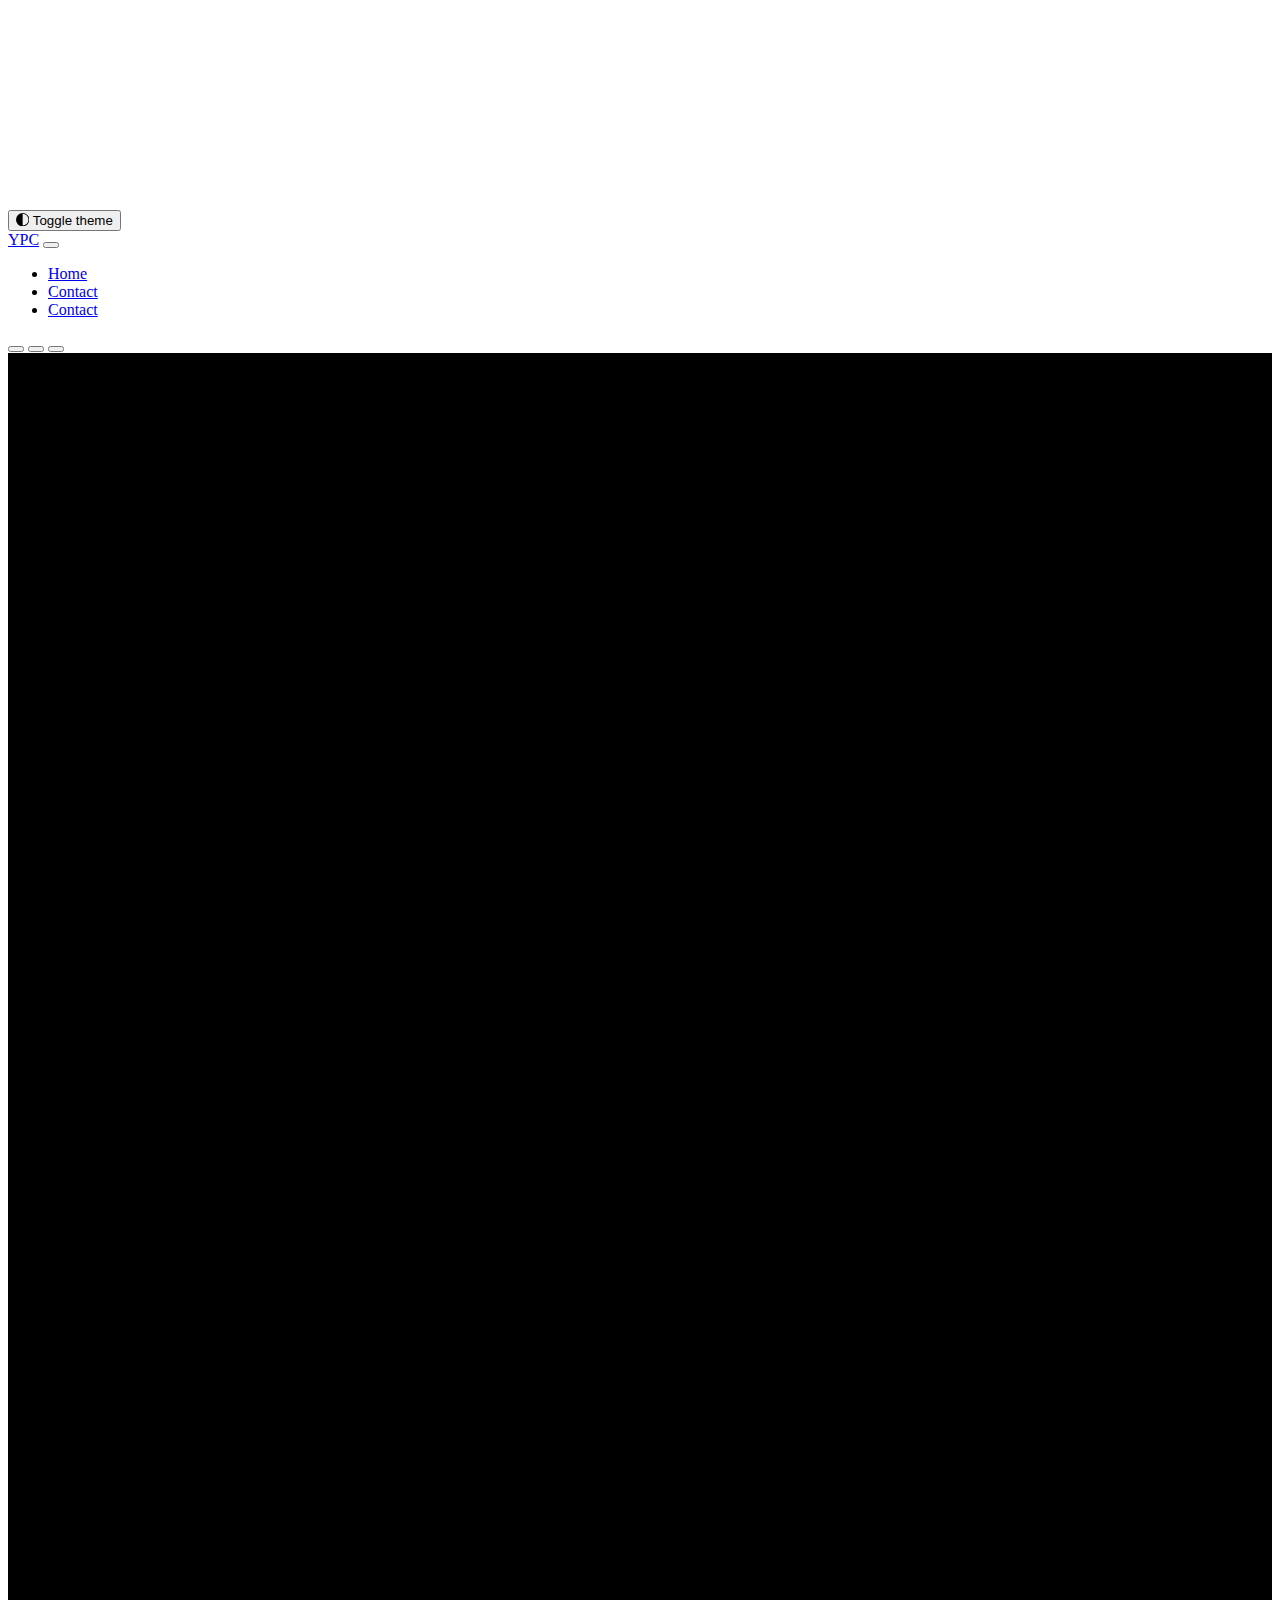
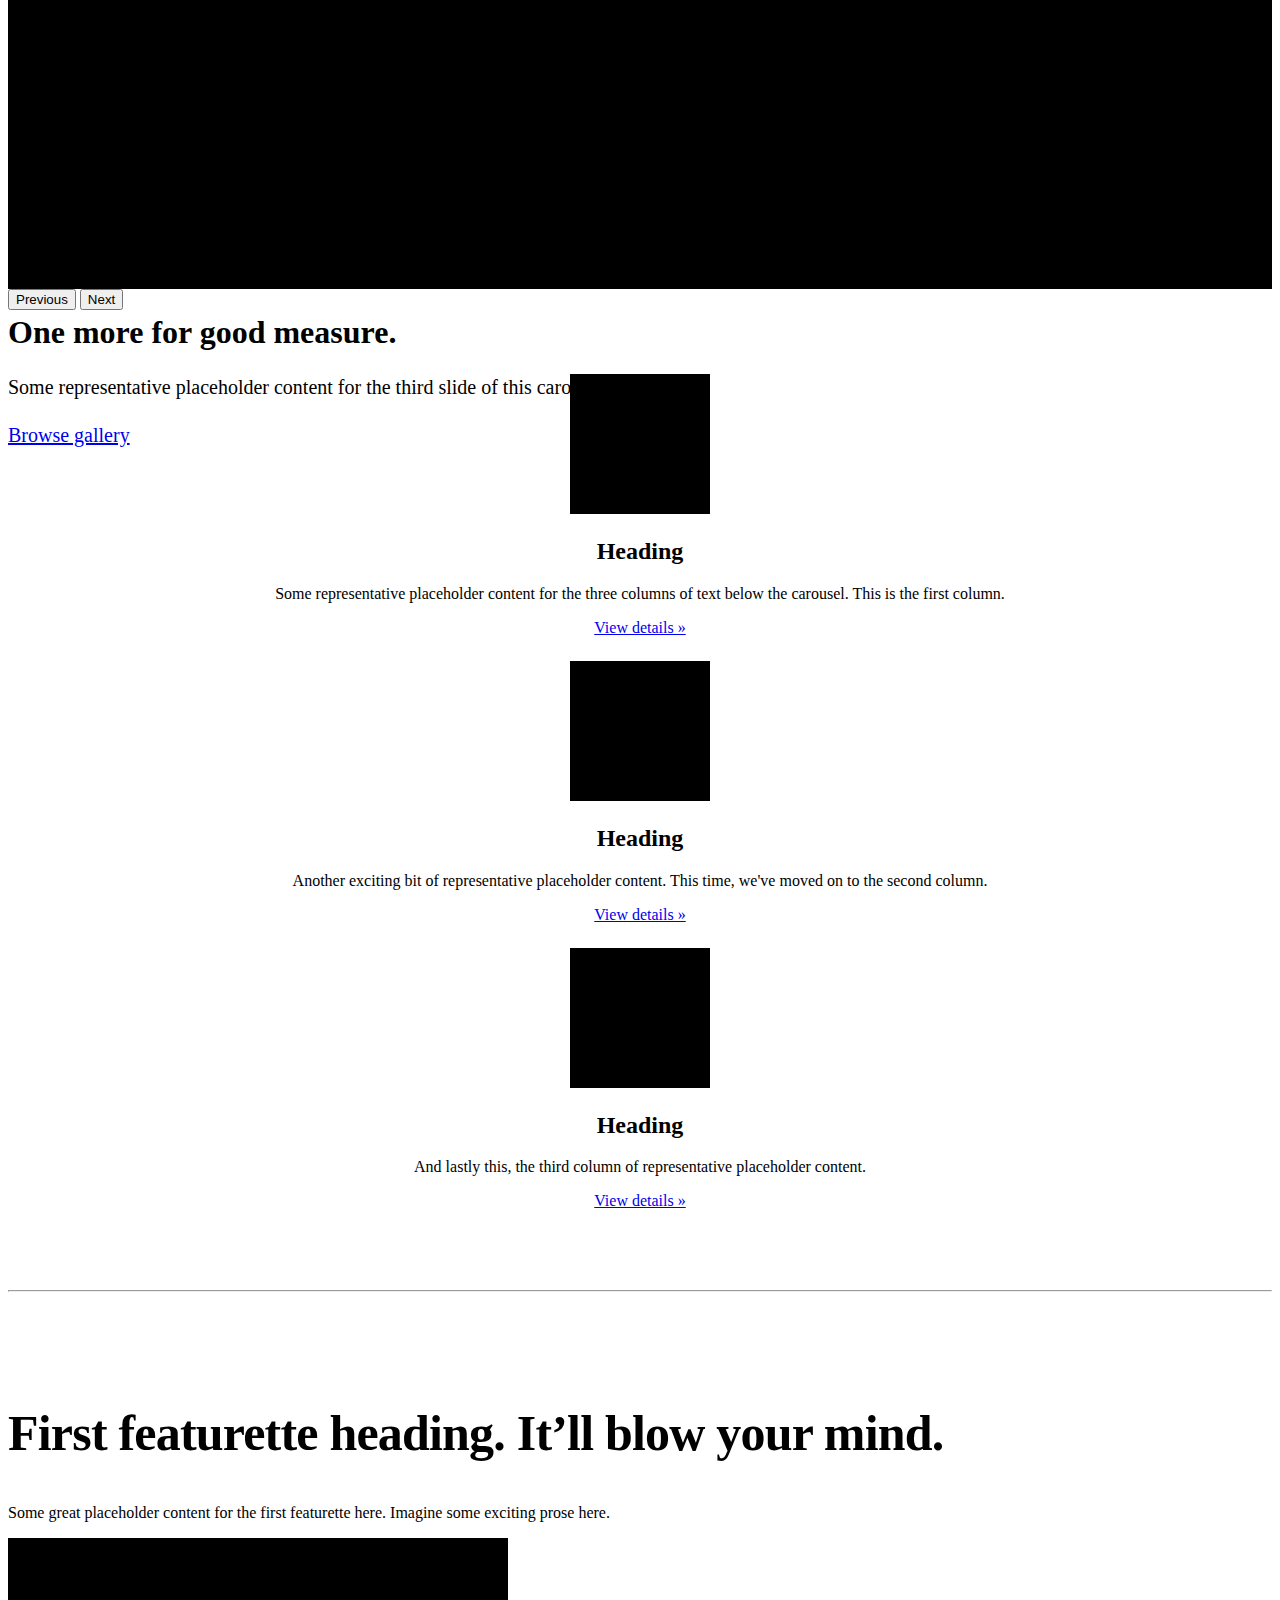
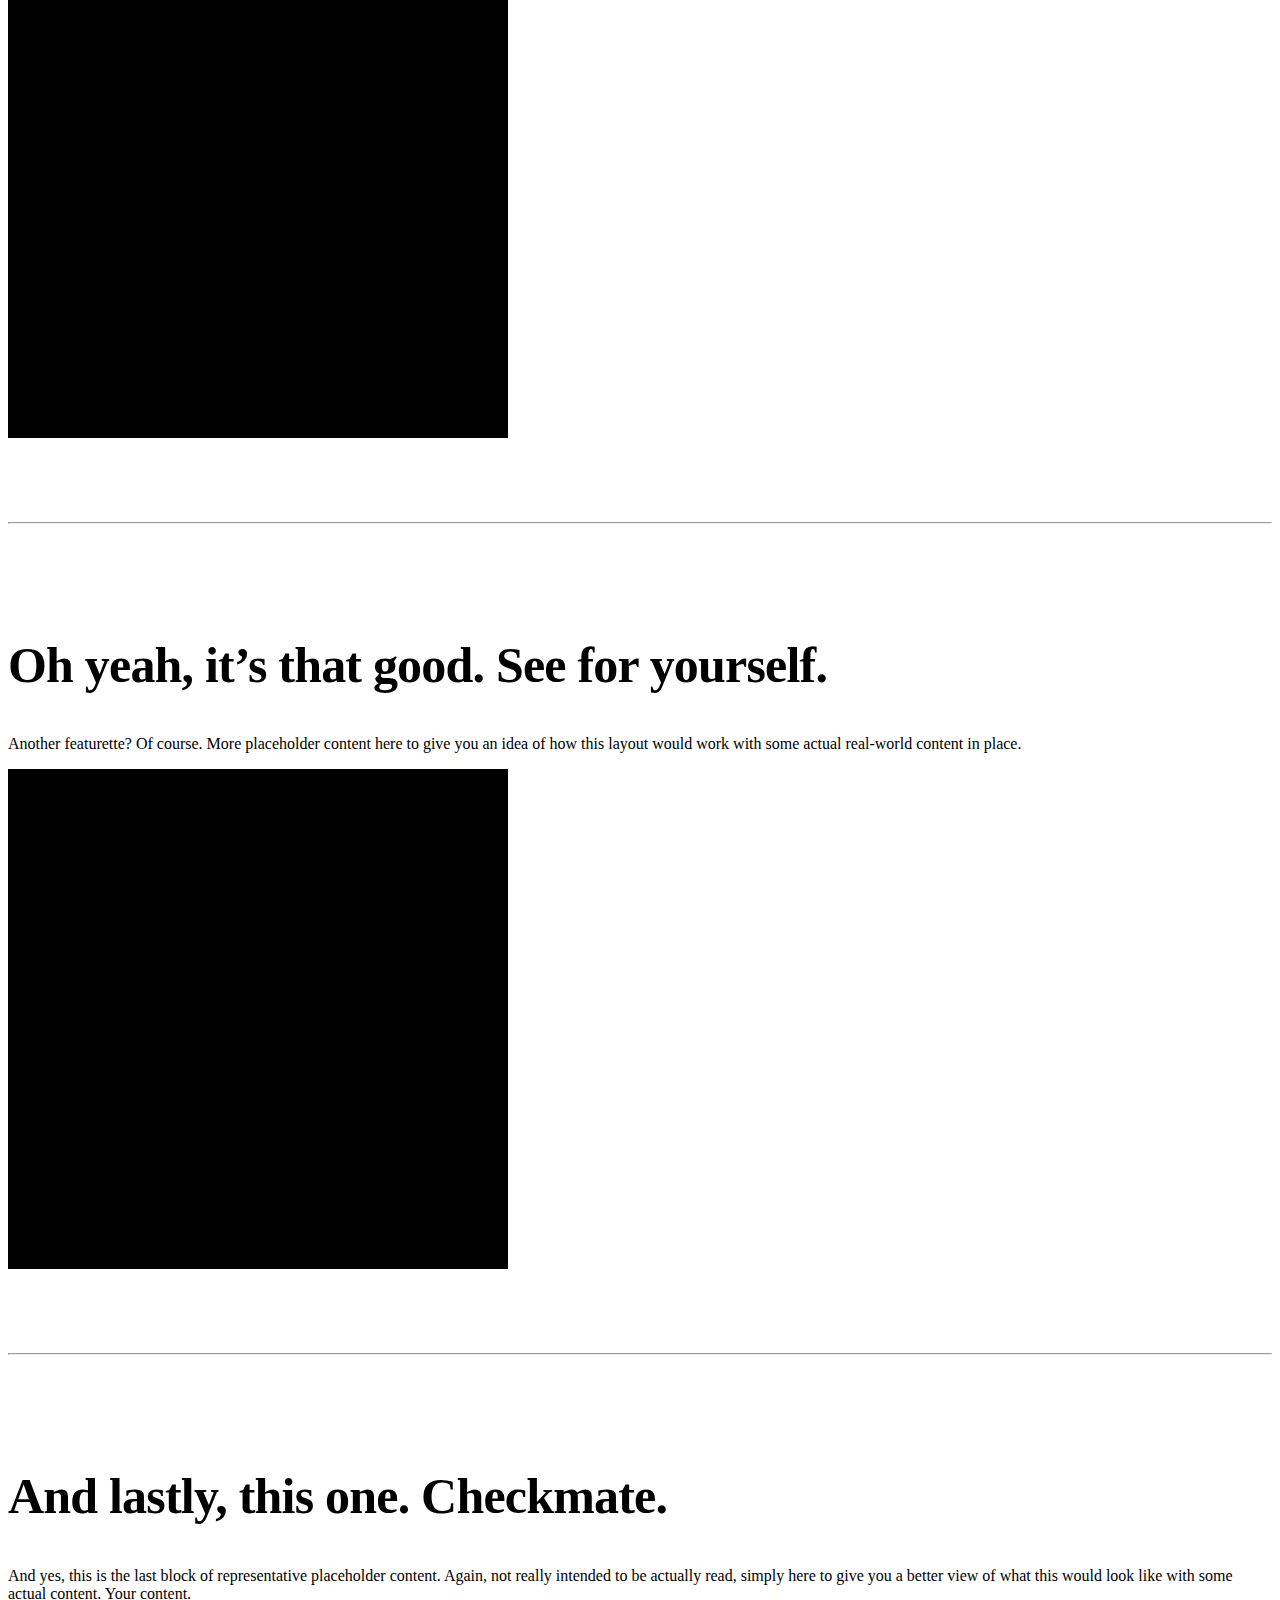
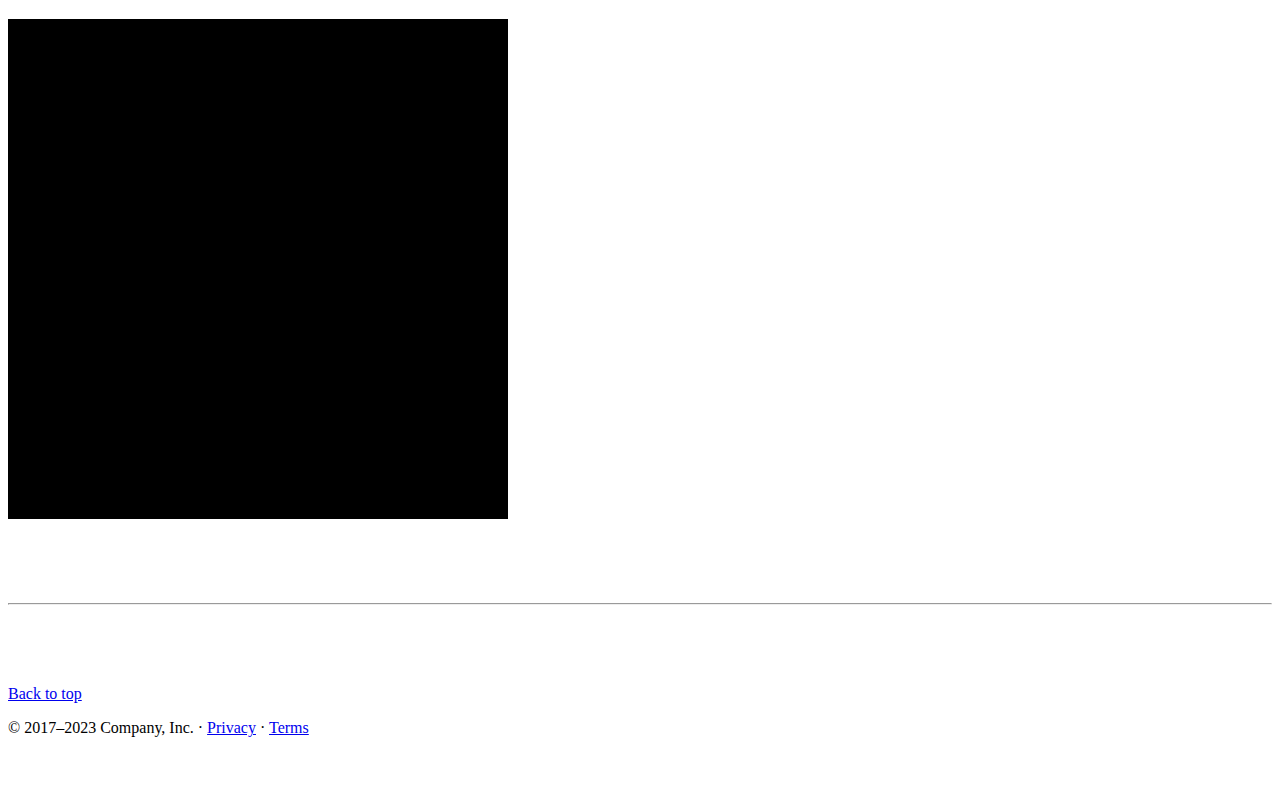
==== index.htm @ e1155043 "Added files" ====
<!doctype html>
<html lang="en" data-bs-theme="auto">
  <head><script src="../assets/js/color-modes.js"></script>

    <link href="https://cdn.jsdelivr.net/npm/bootstrap@5.3.2/dist/css/bootstrap.min.css" rel="stylesheet" integrity="sha384-T3c6CoIi6uLrA9TneNEoa7RxnatzjcDSCmG1MXxSR1GAsXEV/Dwwykc2MPK8M2HN" crossorigin="anonymous">
    <link rel="stylesheet" href="style.css">
    <meta charset="utf-8">
    <meta name="viewport" content="width=device-width, initial-scale=1">
    <meta name="description" content="">
    <meta name="author" content="Mark Otto, Jacob Thornton, and Bootstrap contributors">
    <meta name="generator" content="Hugo 0.118.2">
    <title>Carousel Template · Bootstrap v5.3</title>

    <style>
      .bd-placeholder-img {
        font-size: 1.125rem;
        text-anchor: middle;
        -webkit-user-select: none;
        -moz-user-select: none;
        user-select: none;
      }

      @media (min-width: 768px) {
        .bd-placeholder-img-lg {
          font-size: 3.5rem;
        }
      }

      .b-example-divider {
        width: 100%;
        height: 3rem;
        background-color: rgba(0, 0, 0, .1);
        border: solid rgba(0, 0, 0, .15);
        border-width: 1px 0;
        box-shadow: inset 0 .5em 1.5em rgba(0, 0, 0, .1), inset 0 .125em .5em rgba(0, 0, 0, .15);
      }

      .b-example-vr {
        flex-shrink: 0;
        width: 1.5rem;
        height: 100vh;
      }

      .bi {
        vertical-align: -.125em;
        fill: currentColor;
      }

      .nav-scroller {
        position: relative;
        z-index: 2;
        height: 2.75rem;
        overflow-y: hidden;
      }

      .nav-scroller .nav {
        display: flex;
        flex-wrap: nowrap;
        padding-bottom: 1rem;
        margin-top: -1px;
        overflow-x: auto;
        text-align: center;
        white-space: nowrap;
        -webkit-overflow-scrolling: touch;
      }

      .btn-bd-primary {
        --bd-violet-bg: #712cf9;
        --bd-violet-rgb: 112.520718, 44.062154, 249.437846;

        --bs-btn-font-weight: 600;
        --bs-btn-color: var(--bs-white);
        --bs-btn-bg: var(--bd-violet-bg);
        --bs-btn-border-color: var(--bd-violet-bg);
        --bs-btn-hover-color: var(--bs-white);
        --bs-btn-hover-bg: #6528e0;
        --bs-btn-hover-border-color: #6528e0;
        --bs-btn-focus-shadow-rgb: var(--bd-violet-rgb);
        --bs-btn-active-color: var(--bs-btn-hover-color);
        --bs-btn-active-bg: #5a23c8;
        --bs-btn-active-border-color: #5a23c8;
      }

      .bd-mode-toggle {
        z-index: 1500;
      }

      .bd-mode-toggle .dropdown-menu .active .bi {
        display: block !important;
      }
    </style>

    
    <!-- Custom styles for this template -->
    <link href="carousel.css" rel="stylesheet">
  </head>
  <body>
    <svg xmlns="http://www.w3.org/2000/svg" class="d-none">
      <symbol id="check2" viewBox="0 0 16 16">
        <path d="M13.854 3.646a.5.5 0 0 1 0 .708l-7 7a.5.5 0 0 1-.708 0l-3.5-3.5a.5.5 0 1 1 .708-.708L6.5 10.293l6.646-6.647a.5.5 0 0 1 .708 0z"/>
      </symbol>
      <symbol id="circle-half" viewBox="0 0 16 16">
        <path d="M8 15A7 7 0 1 0 8 1v14zm0 1A8 8 0 1 1 8 0a8 8 0 0 1 0 16z"/>
      </symbol>
      <symbol id="moon-stars-fill" viewBox="0 0 16 16">
        <path d="M6 .278a.768.768 0 0 1 .08.858 7.208 7.208 0 0 0-.878 3.46c0 4.021 3.278 7.277 7.318 7.277.527 0 1.04-.055 1.533-.16a.787.787 0 0 1 .81.316.733.733 0 0 1-.031.893A8.349 8.349 0 0 1 8.344 16C3.734 16 0 12.286 0 7.71 0 4.266 2.114 1.312 5.124.06A.752.752 0 0 1 6 .278z"/>
        <path d="M10.794 3.148a.217.217 0 0 1 .412 0l.387 1.162c.173.518.579.924 1.097 1.097l1.162.387a.217.217 0 0 1 0 .412l-1.162.387a1.734 1.734 0 0 0-1.097 1.097l-.387 1.162a.217.217 0 0 1-.412 0l-.387-1.162A1.734 1.734 0 0 0 9.31 6.593l-1.162-.387a.217.217 0 0 1 0-.412l1.162-.387a1.734 1.734 0 0 0 1.097-1.097l.387-1.162zM13.863.099a.145.145 0 0 1 .274 0l.258.774c.115.346.386.617.732.732l.774.258a.145.145 0 0 1 0 .274l-.774.258a1.156 1.156 0 0 0-.732.732l-.258.774a.145.145 0 0 1-.274 0l-.258-.774a1.156 1.156 0 0 0-.732-.732l-.774-.258a.145.145 0 0 1 0-.274l.774-.258c.346-.115.617-.386.732-.732L13.863.1z"/>
      </symbol>
      <symbol id="sun-fill" viewBox="0 0 16 16">
        <path d="M8 12a4 4 0 1 0 0-8 4 4 0 0 0 0 8zM8 0a.5.5 0 0 1 .5.5v2a.5.5 0 0 1-1 0v-2A.5.5 0 0 1 8 0zm0 13a.5.5 0 0 1 .5.5v2a.5.5 0 0 1-1 0v-2A.5.5 0 0 1 8 13zm8-5a.5.5 0 0 1-.5.5h-2a.5.5 0 0 1 0-1h2a.5.5 0 0 1 .5.5zM3 8a.5.5 0 0 1-.5.5h-2a.5.5 0 0 1 0-1h2A.5.5 0 0 1 3 8zm10.657-5.657a.5.5 0 0 1 0 .707l-1.414 1.415a.5.5 0 1 1-.707-.708l1.414-1.414a.5.5 0 0 1 .707 0zm-9.193 9.193a.5.5 0 0 1 0 .707L3.05 13.657a.5.5 0 0 1-.707-.707l1.414-1.414a.5.5 0 0 1 .707 0zm9.193 2.121a.5.5 0 0 1-.707 0l-1.414-1.414a.5.5 0 0 1 .707-.707l1.414 1.414a.5.5 0 0 1 0 .707zM4.464 4.465a.5.5 0 0 1-.707 0L2.343 3.05a.5.5 0 1 1 .707-.707l1.414 1.414a.5.5 0 0 1 0 .708z"/>
      </symbol>
    </svg>

    <div class="dropdown position-fixed bottom-0 end-0 mb-3 me-3 bd-mode-toggle">
      <button class="btn btn-bd-primary py-2 dropdown-toggle d-flex align-items-center"
              id="bd-theme"
              type="button"
              aria-expanded="false"
              data-bs-toggle="dropdown"
              aria-label="Toggle theme (auto)">
        <svg class="bi my-1 theme-icon-active" width="1em" height="1em"><use href="#circle-half"></use></svg>
        <span class="visually-hidden" id="bd-theme-text">Toggle theme</span>
      </button>
    </div>
    
<header data-bs-theme="dark">
  <nav class="navbar navbar-expand-md navbar-dark fixed-top bg-dark">
    <div class="container-fluid">
      <a class="navbar-brand" href="#">YPC</a>
      <button class="navbar-toggler" type="button" data-bs-toggle="collapse" data-bs-target="#navbarCollapse" aria-controls="navbarCollapse" aria-expanded="false" aria-label="Toggle navigation">
        <span class="navbar-toggler-icon"></span>
      </button>
      <div class="collapse navbar-collapse" id="navbarCollapse">
        <ul class="navbar-nav me-auto mb-2 mb-md-0">
          <li class="nav-item">
            <a class="nav-link" aria-current="page" href="index.htm">Home</a>
          </li>
          <li class="nav-item">
            <a class="nav-link" href="contact.htm">Contact</a>
          </li>
          <li class="nav-item">
            <a class="nav-link" aria-disabled="true" href="contact.htm">Contact</a>
          </li>
        </ul> 
      </div>
    </div>
  </nav>
</header>

<main>

  <div id="myCarousel" class="carousel slide mb-6" data-bs-ride="carousel">
    <div class="carousel-indicators">
      <button type="button" data-bs-target="#myCarousel" data-bs-slide-to="0" class="active" aria-current="true" aria-label="Slide 1"></button>
      <button type="button" data-bs-target="#myCarousel" data-bs-slide-to="1" aria-label="Slide 2"></button>
      <button type="button" data-bs-target="#myCarousel" data-bs-slide-to="2" aria-label="Slide 3"></button>
    </div>
    <div class="carousel-inner">
      <div class="carousel-item active">
        <svg class="bd-placeholder-img" width="100%" height="100%" xmlns="http://www.w3.org/2000/svg" aria-hidden="true" preserveAspectRatio="xMidYMid slice" focusable="false"><rect width="100%" height="100%" fill="var(--bs-secondary-color)"/></svg>
        <div class="container">
          <div class="carousel-caption text-start">
            <h1>Example headline.</h1>
            <p class="opacity-75">Some representative placeholder content for the first slide of the carousel.</p>
            <p><a class="btn btn-lg btn-primary" href="#">Sign up today</a></p>
          </div>
        </div>
      </div>
      <div class="carousel-item">
        <svg class="bd-placeholder-img" width="100%" height="100%" xmlns="http://www.w3.org/2000/svg" aria-hidden="true" preserveAspectRatio="xMidYMid slice" focusable="false"><rect width="100%" height="100%" fill="var(--bs-secondary-color)"/></svg>
        <div class="container">
          <div class="carousel-caption">
            <h1>Another example headline.</h1>
            <p>Some representative placeholder content for the second slide of the carousel.</p>
            <p><a class="btn btn-lg btn-primary" href="#">Learn more</a></p>
          </div>
        </div>
      </div>
      <div class="carousel-item">
        <svg class="bd-placeholder-img" width="100%" height="100%" xmlns="http://www.w3.org/2000/svg" aria-hidden="true" preserveAspectRatio="xMidYMid slice" focusable="false"><rect width="100%" height="100%" fill="var(--bs-secondary-color)"/></svg>
        <div class="container">
          <div class="carousel-caption text-end">
            <h1>One more for good measure.</h1>
            <p>Some representative placeholder content for the third slide of this carousel.</p>
            <p><a class="btn btn-lg btn-primary" href="#">Browse gallery</a></p>
          </div>
        </div>
      </div>
    </div>
    <button class="carousel-control-prev" type="button" data-bs-target="#myCarousel" data-bs-slide="prev">
      <span class="carousel-control-prev-icon" aria-hidden="true"></span>
      <span class="visually-hidden">Previous</span>
    </button>
    <button class="carousel-control-next" type="button" data-bs-target="#myCarousel" data-bs-slide="next">
      <span class="carousel-control-next-icon" aria-hidden="true"></span>
      <span class="visually-hidden">Next</span>
    </button>
  </div>


  <!-- Marketing messaging and featurettes
  ================================================== -->
  <!-- Wrap the rest of the page in another container to center all the content. -->

  <div class="container marketing">

    <!-- Three columns of text below the carousel -->
    <div class="row">
      <div class="col-lg-4">
        <svg class="bd-placeholder-img rounded-circle" width="140" height="140" xmlns="http://www.w3.org/2000/svg" role="img" aria-label="Placeholder" preserveAspectRatio="xMidYMid slice" focusable="false"><title>Placeholder</title><rect width="100%" height="100%" fill="var(--bs-secondary-color)"/></svg>
        <h2 class="fw-normal">Heading</h2>
        <p>Some representative placeholder content for the three columns of text below the carousel. This is the first column.</p>
        <p><a class="btn btn-secondary" href="#">View details &raquo;</a></p>
      </div><!-- /.col-lg-4 -->
      <div class="col-lg-4">
        <svg class="bd-placeholder-img rounded-circle" width="140" height="140" xmlns="http://www.w3.org/2000/svg" role="img" aria-label="Placeholder" preserveAspectRatio="xMidYMid slice" focusable="false"><title>Placeholder</title><rect width="100%" height="100%" fill="var(--bs-secondary-color)"/></svg>
        <h2 class="fw-normal">Heading</h2>
        <p>Another exciting bit of representative placeholder content. This time, we've moved on to the second column.</p>
        <p><a class="btn btn-secondary" href="#">View details &raquo;</a></p>
      </div><!-- /.col-lg-4 -->
      <div class="col-lg-4">
        <svg class="bd-placeholder-img rounded-circle" width="140" height="140" xmlns="http://www.w3.org/2000/svg" role="img" aria-label="Placeholder" preserveAspectRatio="xMidYMid slice" focusable="false"><title>Placeholder</title><rect width="100%" height="100%" fill="var(--bs-secondary-color)"/></svg>
        <h2 class="fw-normal">Heading</h2>
        <p>And lastly this, the third column of representative placeholder content.</p>
        <p><a class="btn btn-secondary" href="#">View details &raquo;</a></p>
      </div><!-- /.col-lg-4 -->
    </div><!-- /.row -->


    <!-- START THE FEATURETTES -->

    <hr class="featurette-divider">

    <div class="row featurette">
      <div class="col-md-7">
        <h2 class="featurette-heading fw-normal lh-1">First featurette heading. <span class="text-body-secondary">It’ll blow your mind.</span></h2>
        <p class="lead">Some great placeholder content for the first featurette here. Imagine some exciting prose here.</p>
      </div>
      <div class="col-md-5">
        <svg class="bd-placeholder-img bd-placeholder-img-lg featurette-image img-fluid mx-auto" width="500" height="500" xmlns="http://www.w3.org/2000/svg" role="img" aria-label="Placeholder: 500x500" preserveAspectRatio="xMidYMid slice" focusable="false"><title>Placeholder</title><rect width="100%" height="100%" fill="var(--bs-secondary-bg)"/><text x="50%" y="50%" fill="var(--bs-secondary-color)" dy=".3em">500x500</text></svg>
      </div>
    </div>

    <hr class="featurette-divider">

    <div class="row featurette">
      <div class="col-md-7 order-md-2">
        <h2 class="featurette-heading fw-normal lh-1">Oh yeah, it’s that good. <span class="text-body-secondary">See for yourself.</span></h2>
        <p class="lead">Another featurette? Of course. More placeholder content here to give you an idea of how this layout would work with some actual real-world content in place.</p>
      </div>
      <div class="col-md-5 order-md-1">
        <svg class="bd-placeholder-img bd-placeholder-img-lg featurette-image img-fluid mx-auto" width="500" height="500" xmlns="http://www.w3.org/2000/svg" role="img" aria-label="Placeholder: 500x500" preserveAspectRatio="xMidYMid slice" focusable="false"><title>Placeholder</title><rect width="100%" height="100%" fill="var(--bs-secondary-bg)"/><text x="50%" y="50%" fill="var(--bs-secondary-color)" dy=".3em">500x500</text></svg>
      </div>
    </div>

    <hr class="featurette-divider">

    <div class="row featurette">
      <div class="col-md-7">
        <h2 class="featurette-heading fw-normal lh-1">And lastly, this one. <span class="text-body-secondary">Checkmate.</span></h2>
        <p class="lead">And yes, this is the last block of representative placeholder content. Again, not really intended to be actually read, simply here to give you a better view of what this would look like with some actual content. Your content.</p>
      </div>
      <div class="col-md-5">
        <svg class="bd-placeholder-img bd-placeholder-img-lg featurette-image img-fluid mx-auto" width="500" height="500" xmlns="http://www.w3.org/2000/svg" role="img" aria-label="Placeholder: 500x500" preserveAspectRatio="xMidYMid slice" focusable="false"><title>Placeholder</title><rect width="100%" height="100%" fill="var(--bs-secondary-bg)"/><text x="50%" y="50%" fill="var(--bs-secondary-color)" dy=".3em">500x500</text></svg>
      </div>
    </div>

    <hr class="featurette-divider">

    <!-- /END THE FEATURETTES -->

  </div><!-- /.container -->


  <!-- FOOTER -->
  <footer class="container">
    <p class="float-end"><a href="#">Back to top</a></p>
    <p>&copy; 2017–2023 Company, Inc. &middot; <a href="#">Privacy</a> &middot; <a href="#">Terms</a></p>
  </footer>
</main>
<script src="https://ajax.googleapis.com/ajax/libs/jquery/3.7.1/jquery.min.js"></script>
<script src="https://cdn.jsdelivr.net/npm/bootstrap@5.3.2/dist/js/bootstrap.bundle.min.js" integrity="sha384-C6RzsynM9kWDrMNeT87bh95OGNyZPhcTNXj1NW7RuBCsyN/o0jlpcV8Qyq46cDfL" crossorigin="anonymous"></script>
</body>
</html>
---- style.css ----
.bd-placeholder-img {
   font-size: 1.125rem;
   text-anchor: middle;
   -webkit-user-select: none;
   -moz-user-select: none;
   user-select: none;
 }

 @media (min-width: 768px) {
   .bd-placeholder-img-lg {
     font-size: 3.5rem;
   }
 }

 .b-example-divider {
   width: 100%;
   height: 3rem;
   background-color: rgba(0, 0, 0, .1);
   border: solid rgba(0, 0, 0, .15);
   border-width: 1px 0;
   box-shadow: inset 0 .5em 1.5em rgba(0, 0, 0, .1), inset 0 .125em .5em rgba(0, 0, 0, .15);
 }

 .b-example-vr {
   flex-shrink: 0;
   width: 1.5rem;
   height: 100vh;
 }

 .bi {
   vertical-align: -.125em;
   fill: currentColor;
 }

 .nav-scroller {
   position: relative;
   z-index: 2;
   height: 2.75rem;
   overflow-y: hidden;
 }

 .nav-scroller .nav {
   display: flex;
   flex-wrap: nowrap;
   padding-bottom: 1rem;
   margin-top: -1px;
   overflow-x: auto;
   text-align: center;
   white-space: nowrap;
   -webkit-overflow-scrolling: touch;
 }

 .btn-bd-primary {
   --bd-violet-bg: #712cf9;
   --bd-violet-rgb: 112.520718, 44.062154, 249.437846;

   --bs-btn-font-weight: 600;
   --bs-btn-color: var(--bs-white);
   --bs-btn-bg: var(--bd-violet-bg);
   --bs-btn-border-color: var(--bd-violet-bg);
   --bs-btn-hover-color: var(--bs-white);
   --bs-btn-hover-bg: #6528e0;
   --bs-btn-hover-border-color: #6528e0;
   --bs-btn-focus-shadow-rgb: var(--bd-violet-rgb);
   --bs-btn-active-color: var(--bs-btn-hover-color);
   --bs-btn-active-bg: #5a23c8;
   --bs-btn-active-border-color: #5a23c8;
 }

 .bd-mode-toggle {
   z-index: 1500;
 }

 .bd-mode-toggle .dropdown-menu .active .bi {
   display: block !important;
 }
---- carousel.css ----
/* GLOBAL STYLES
-------------------------------------------------- */
/* Padding below the footer and lighter body text */

body {
  padding-top: 3rem;
  padding-bottom: 3rem;
  color: rgb(var(--bs-tertiary-color-rgb));
}


/* CUSTOMIZE THE CAROUSEL
-------------------------------------------------- */

/* Carousel base class */
.carousel {
  margin-bottom: 4rem;
}
/* Since positioning the image, we need to help out the caption */
.carousel-caption {
  bottom: 3rem;
  z-index: 10;
}

/* Declare heights because of positioning of img element */
.carousel-item {
  height: 32rem;
}


/* MARKETING CONTENT
-------------------------------------------------- */

/* Center align the text within the three columns below the carousel */
.marketing .col-lg-4 {
  margin-bottom: 1.5rem;
  text-align: center;
}
/* rtl:begin:ignore */
.marketing .col-lg-4 p {
  margin-right: .75rem;
  margin-left: .75rem;
}
/* rtl:end:ignore */


/* Featurettes
------------------------- */

.featurette-divider {
  margin: 5rem 0; /* Space out the Bootstrap <hr> more */
}

/* Thin out the marketing headings */
/* rtl:begin:remove */
.featurette-heading {
  letter-spacing: -.05rem;
}

/* rtl:end:remove */

/* RESPONSIVE CSS
-------------------------------------------------- */

@media (min-width: 40em) {
  /* Bump up size of carousel content */
  .carousel-caption p {
    margin-bottom: 1.25rem;
    font-size: 1.25rem;
    line-height: 1.4;
  }

  .featurette-heading {
    font-size: 50px;
  }
}

@media (min-width: 62em) {
  .featurette-heading {
    margin-top: 7rem;
  }
}
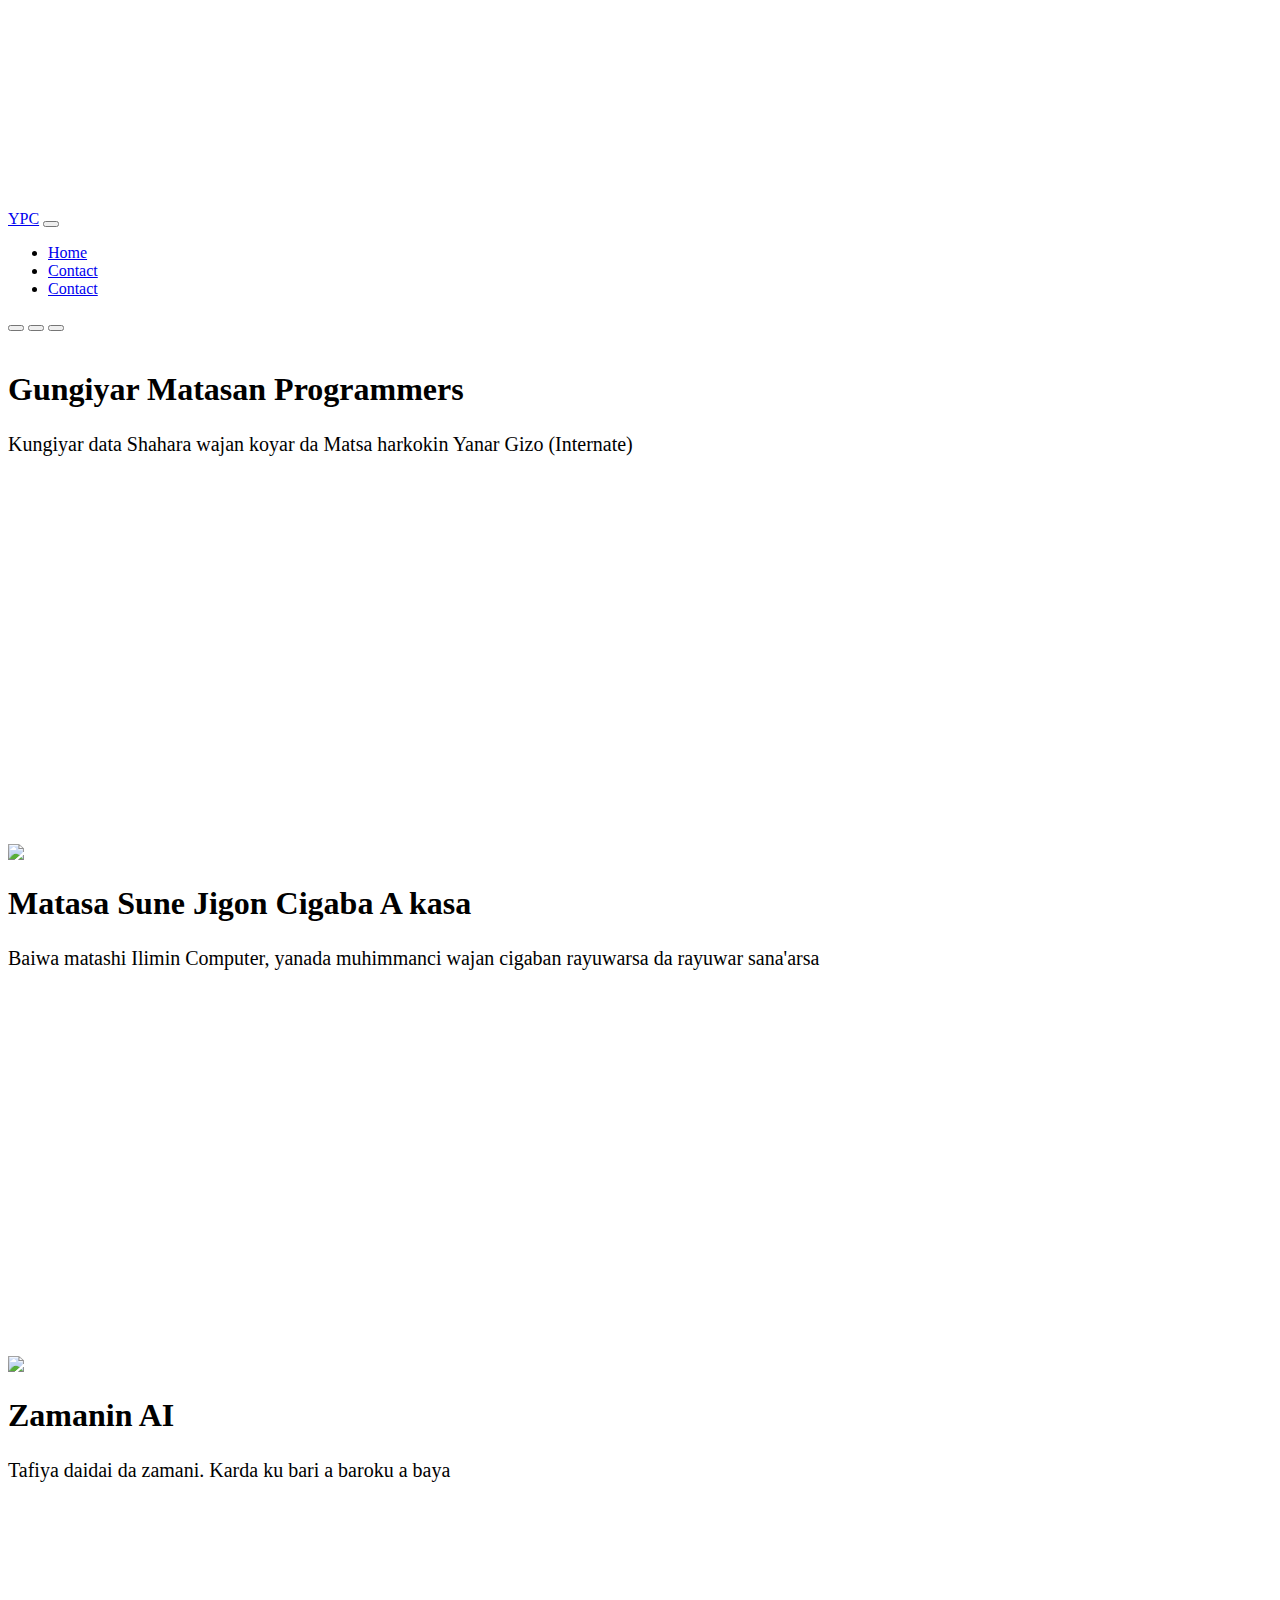
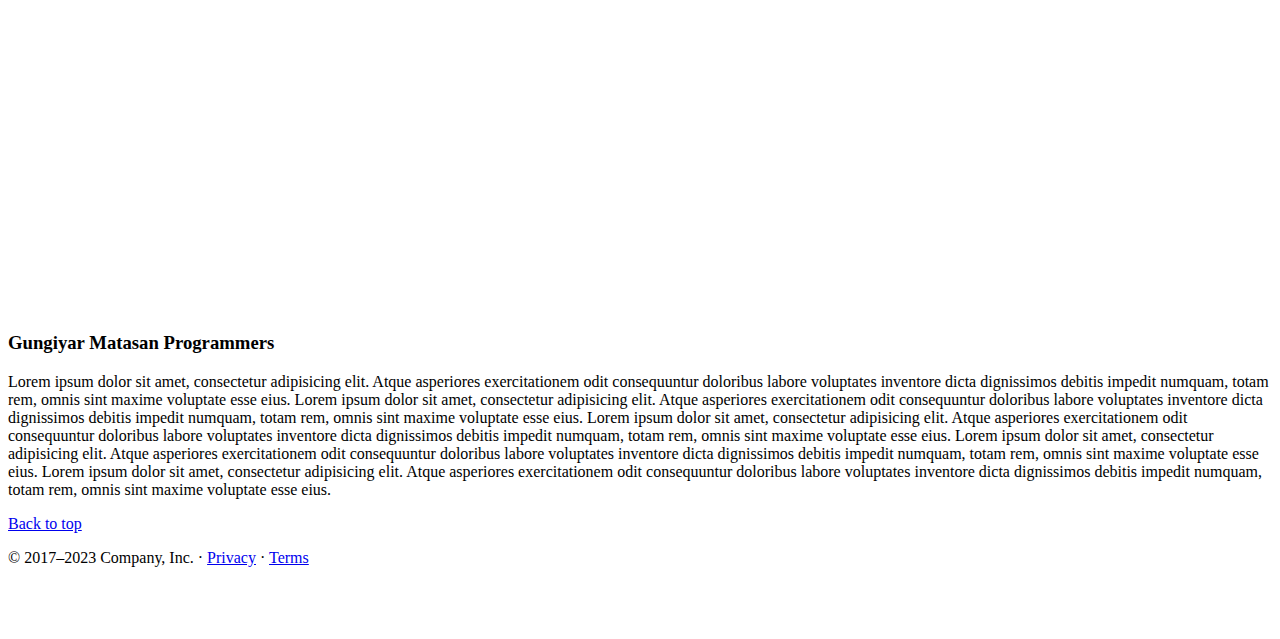
==== commit 4691f75d: "Update index.htm" ====
--- a/index.htm
+++ b/index.htm
@@ -1,15 +1,17 @@
 <!doctype html>
-<html lang="en" data-bs-theme="auto">
+<html data-bs-theme="auto">
   <head><script src="../assets/js/color-modes.js"></script>
 
-    <link href="https://cdn.jsdelivr.net/npm/bootstrap@5.3.2/dist/css/bootstrap.min.css" rel="stylesheet" integrity="sha384-T3c6CoIi6uLrA9TneNEoa7RxnatzjcDSCmG1MXxSR1GAsXEV/Dwwykc2MPK8M2HN" crossorigin="anonymous">
-    <link rel="stylesheet" href="style.css">
+    <!-- <link href="https://cdn.jsdelivr.net/npm/bootstrap@5.3.2/dist/css/bootstrap.min.css" rel="stylesheet" integrity="sha384-T3c6CoIi6uLrA9TneNEoa7RxnatzjcDSCmG1MXxSR1GAsXEV/Dwwykc2MPK8M2HN" crossorigin="anonymous">
+    -->
+    <link rel="stylesheet" href="bootstrap.css">
+    <link rel="stylesheet" href="style.css"> 
     <meta charset="utf-8">
     <meta name="viewport" content="width=device-width, initial-scale=1">
     <meta name="description" content="">
     <meta name="author" content="Mark Otto, Jacob Thornton, and Bootstrap contributors">
     <meta name="generator" content="Hugo 0.118.2">
-    <title>Carousel Template · Bootstrap v5.3</title>
+    <title>Young programmers Club</title>
 
     <style>
       .bd-placeholder-img {
@@ -110,18 +112,7 @@
         <path d="M8 12a4 4 0 1 0 0-8 4 4 0 0 0 0 8zM8 0a.5.5 0 0 1 .5.5v2a.5.5 0 0 1-1 0v-2A.5.5 0 0 1 8 0zm0 13a.5.5 0 0 1 .5.5v2a.5.5 0 0 1-1 0v-2A.5.5 0 0 1 8 13zm8-5a.5.5 0 0 1-.5.5h-2a.5.5 0 0 1 0-1h2a.5.5 0 0 1 .5.5zM3 8a.5.5 0 0 1-.5.5h-2a.5.5 0 0 1 0-1h2A.5.5 0 0 1 3 8zm10.657-5.657a.5.5 0 0 1 0 .707l-1.414 1.415a.5.5 0 1 1-.707-.708l1.414-1.414a.5.5 0 0 1 .707 0zm-9.193 9.193a.5.5 0 0 1 0 .707L3.05 13.657a.5.5 0 0 1-.707-.707l1.414-1.414a.5.5 0 0 1 .707 0zm9.193 2.121a.5.5 0 0 1-.707 0l-1.414-1.414a.5.5 0 0 1 .707-.707l1.414 1.414a.5.5 0 0 1 0 .707zM4.464 4.465a.5.5 0 0 1-.707 0L2.343 3.05a.5.5 0 1 1 .707-.707l1.414 1.414a.5.5 0 0 1 0 .708z"/>
       </symbol>
     </svg>
-
-    <div class="dropdown position-fixed bottom-0 end-0 mb-3 me-3 bd-mode-toggle">
-      <button class="btn btn-bd-primary py-2 dropdown-toggle d-flex align-items-center"
-              id="bd-theme"
-              type="button"
-              aria-expanded="false"
-              data-bs-toggle="dropdown"
-              aria-label="Toggle theme (auto)">
-        <svg class="bi my-1 theme-icon-active" width="1em" height="1em"><use href="#circle-half"></use></svg>
-        <span class="visually-hidden" id="bd-theme-text">Toggle theme</span>
-      </button>
-    </div>
+ 
     
 <header data-bs-theme="dark">
   <nav class="navbar navbar-expand-md navbar-dark fixed-top bg-dark">
@@ -157,128 +148,79 @@
     </div>
     <div class="carousel-inner">
       <div class="carousel-item active">
-        <svg class="bd-placeholder-img" width="100%" height="100%" xmlns="http://www.w3.org/2000/svg" aria-hidden="true" preserveAspectRatio="xMidYMid slice" focusable="false"><rect width="100%" height="100%" fill="var(--bs-secondary-color)"/></svg>
+        <img src="images/bac1.jpeg" alt="">
         <div class="container">
           <div class="carousel-caption text-start">
-            <h1>Example headline.</h1>
-            <p class="opacity-75">Some representative placeholder content for the first slide of the carousel.</p>
-            <p><a class="btn btn-lg btn-primary" href="#">Sign up today</a></p>
+            <h1>Gungiyar Matasan Programmers</h1>
+            <p class="opacity-75">Kungiyar data Shahara wajan koyar da Matsa harkokin Yanar Gizo (Internate)</p>
+            <!-- <p><a class="btn btn-lg btn-primary" href="#">Sign up today</a></p> -->
           </div>
         </div>
       </div>
       <div class="carousel-item">
-        <svg class="bd-placeholder-img" width="100%" height="100%" xmlns="http://www.w3.org/2000/svg" aria-hidden="true" preserveAspectRatio="xMidYMid slice" focusable="false"><rect width="100%" height="100%" fill="var(--bs-secondary-color)"/></svg>
+       <img src="images/bac2.jpg">
         <div class="container">
           <div class="carousel-caption">
-            <h1>Another example headline.</h1>
-            <p>Some representative placeholder content for the second slide of the carousel.</p>
-            <p><a class="btn btn-lg btn-primary" href="#">Learn more</a></p>
+            <h1>Matasa Sune Jigon Cigaba A kasa</h1>
+            <p>Baiwa matashi Ilimin Computer, yanada muhimmanci wajan cigaban rayuwarsa da rayuwar sana'arsa</p>
+            <!-- <p><a class="btn btn-lg btn-primary" href="#">Learn more</a></p> -->
           </div>
         </div>
       </div>
       <div class="carousel-item">
-        <svg class="bd-placeholder-img" width="100%" height="100%" xmlns="http://www.w3.org/2000/svg" aria-hidden="true" preserveAspectRatio="xMidYMid slice" focusable="false"><rect width="100%" height="100%" fill="var(--bs-secondary-color)"/></svg>
+        <img src="images/bac3.png">
         <div class="container">
           <div class="carousel-caption text-end">
-            <h1>One more for good measure.</h1>
-            <p>Some representative placeholder content for the third slide of this carousel.</p>
-            <p><a class="btn btn-lg btn-primary" href="#">Browse gallery</a></p>
+            <h1>Zamanin AI</h1>
+            <p>Tafiya daidai da zamani. Karda ku bari a baroku a baya</p>
+            <!-- <p><a class="btn btn-lg btn-primary" href="#">Browse gallery</a></p> -->
           </div>
         </div>
       </div>
     </div>
-    <button class="carousel-control-prev" type="button" data-bs-target="#myCarousel" data-bs-slide="prev">
-      <span class="carousel-control-prev-icon" aria-hidden="true"></span>
-      <span class="visually-hidden">Previous</span>
-    </button>
-    <button class="carousel-control-next" type="button" data-bs-target="#myCarousel" data-bs-slide="next">
-      <span class="carousel-control-next-icon" aria-hidden="true"></span>
-      <span class="visually-hidden">Next</span>
-    </button>
   </div>
 
 
-  <!-- Marketing messaging and featurettes
-  ================================================== -->
-  <!-- Wrap the rest of the page in another container to center all the content. -->
-
-  <div class="container marketing">
-
-    <!-- Three columns of text below the carousel -->
-    <div class="row">
-      <div class="col-lg-4">
-        <svg class="bd-placeholder-img rounded-circle" width="140" height="140" xmlns="http://www.w3.org/2000/svg" role="img" aria-label="Placeholder" preserveAspectRatio="xMidYMid slice" focusable="false"><title>Placeholder</title><rect width="100%" height="100%" fill="var(--bs-secondary-color)"/></svg>
-        <h2 class="fw-normal">Heading</h2>
-        <p>Some representative placeholder content for the three columns of text below the carousel. This is the first column.</p>
-        <p><a class="btn btn-secondary" href="#">View details &raquo;</a></p>
-      </div><!-- /.col-lg-4 -->
-      <div class="col-lg-4">
-        <svg class="bd-placeholder-img rounded-circle" width="140" height="140" xmlns="http://www.w3.org/2000/svg" role="img" aria-label="Placeholder" preserveAspectRatio="xMidYMid slice" focusable="false"><title>Placeholder</title><rect width="100%" height="100%" fill="var(--bs-secondary-color)"/></svg>
-        <h2 class="fw-normal">Heading</h2>
-        <p>Another exciting bit of representative placeholder content. This time, we've moved on to the second column.</p>
-        <p><a class="btn btn-secondary" href="#">View details &raquo;</a></p>
-      </div><!-- /.col-lg-4 -->
-      <div class="col-lg-4">
-        <svg class="bd-placeholder-img rounded-circle" width="140" height="140" xmlns="http://www.w3.org/2000/svg" role="img" aria-label="Placeholder" preserveAspectRatio="xMidYMid slice" focusable="false"><title>Placeholder</title><rect width="100%" height="100%" fill="var(--bs-secondary-color)"/></svg>
-        <h2 class="fw-normal">Heading</h2>
-        <p>And lastly this, the third column of representative placeholder content.</p>
-        <p><a class="btn btn-secondary" href="#">View details &raquo;</a></p>
-      </div><!-- /.col-lg-4 -->
-    </div><!-- /.row -->
-
-
-    <!-- START THE FEATURETTES -->
-
-    <hr class="featurette-divider">
-
-    <div class="row featurette">
-      <div class="col-md-7">
-        <h2 class="featurette-heading fw-normal lh-1">First featurette heading. <span class="text-body-secondary">It’ll blow your mind.</span></h2>
-        <p class="lead">Some great placeholder content for the first featurette here. Imagine some exciting prose here.</p>
-      </div>
-      <div class="col-md-5">
-        <svg class="bd-placeholder-img bd-placeholder-img-lg featurette-image img-fluid mx-auto" width="500" height="500" xmlns="http://www.w3.org/2000/svg" role="img" aria-label="Placeholder: 500x500" preserveAspectRatio="xMidYMid slice" focusable="false"><title>Placeholder</title><rect width="100%" height="100%" fill="var(--bs-secondary-bg)"/><text x="50%" y="50%" fill="var(--bs-secondary-color)" dy=".3em">500x500</text></svg>
-      </div>
-    </div>
-
-    <hr class="featurette-divider">
-
-    <div class="row featurette">
-      <div class="col-md-7 order-md-2">
-        <h2 class="featurette-heading fw-normal lh-1">Oh yeah, it’s that good. <span class="text-body-secondary">See for yourself.</span></h2>
-        <p class="lead">Another featurette? Of course. More placeholder content here to give you an idea of how this layout would work with some actual real-world content in place.</p>
-      </div>
-      <div class="col-md-5 order-md-1">
-        <svg class="bd-placeholder-img bd-placeholder-img-lg featurette-image img-fluid mx-auto" width="500" height="500" xmlns="http://www.w3.org/2000/svg" role="img" aria-label="Placeholder: 500x500" preserveAspectRatio="xMidYMid slice" focusable="false"><title>Placeholder</title><rect width="100%" height="100%" fill="var(--bs-secondary-bg)"/><text x="50%" y="50%" fill="var(--bs-secondary-color)" dy=".3em">500x500</text></svg>
-      </div>
-    </div>
-
-    <hr class="featurette-divider">
-
-    <div class="row featurette">
-      <div class="col-md-7">
-        <h2 class="featurette-heading fw-normal lh-1">And lastly, this one. <span class="text-body-secondary">Checkmate.</span></h2>
-        <p class="lead">And yes, this is the last block of representative placeholder content. Again, not really intended to be actually read, simply here to give you a better view of what this would look like with some actual content. Your content.</p>
-      </div>
-      <div class="col-md-5">
-        <svg class="bd-placeholder-img bd-placeholder-img-lg featurette-image img-fluid mx-auto" width="500" height="500" xmlns="http://www.w3.org/2000/svg" role="img" aria-label="Placeholder: 500x500" preserveAspectRatio="xMidYMid slice" focusable="false"><title>Placeholder</title><rect width="100%" height="100%" fill="var(--bs-secondary-bg)"/><text x="50%" y="50%" fill="var(--bs-secondary-color)" dy=".3em">500x500</text></svg>
-      </div>
-    </div>
-
-    <hr class="featurette-divider">
-
-    <!-- /END THE FEATURETTES -->
-
-  </div><!-- /.container -->
+ 
+  <div class="container-fluid">
+ <div class="container">
+  <h3>Gungiyar Matasan Programmers</h3>
+    <p>
+      Lorem ipsum dolor sit amet, consectetur adipisicing elit. Atque 
+      asperiores exercitationem odit consequuntur doloribus labore 
+      voluptates inventore dicta dignissimos debitis impedit numquam, 
+      totam rem, omnis sint maxime voluptate esse eius.
+      Lorem ipsum dolor sit amet, consectetur adipisicing elit. Atque 
+      asperiores exercitationem odit consequuntur doloribus labore 
+      voluptates inventore dicta dignissimos debitis impedit numquam, 
+      totam rem, omnis sint maxime voluptate esse eius.
+      Lorem ipsum dolor sit amet, consectetur adipisicing elit. Atque 
+      asperiores exercitationem odit consequuntur doloribus labore 
+      voluptates inventore dicta dignissimos debitis impedit numquam, 
+      totam rem, omnis sint maxime voluptate esse eius.
+      Lorem ipsum dolor sit amet, consectetur adipisicing elit. Atque 
+      asperiores exercitationem odit consequuntur doloribus labore 
+      voluptates inventore dicta dignissimos debitis impedit numquam, 
+      totam rem, omnis sint maxime voluptate esse eius.
+      Lorem ipsum dolor sit amet, consectetur adipisicing elit. Atque 
+      asperiores exercitationem odit consequuntur doloribus labore 
+      voluptates inventore dicta dignissimos debitis impedit numquam, 
+      totam rem, omnis sint maxime voluptate esse eius.
+    </p>
+ </div>
+  </div> 
 
 
   <!-- FOOTER -->
-  <footer class="container">
+  <footer class="container-fluid bg-dark">
     <p class="float-end"><a href="#">Back to top</a></p>
     <p>&copy; 2017–2023 Company, Inc. &middot; <a href="#">Privacy</a> &middot; <a href="#">Terms</a></p>
   </footer>
 </main>
-<script src="https://ajax.googleapis.com/ajax/libs/jquery/3.7.1/jquery.min.js"></script>
-<script src="https://cdn.jsdelivr.net/npm/bootstrap@5.3.2/dist/js/bootstrap.bundle.min.js" integrity="sha384-C6RzsynM9kWDrMNeT87bh95OGNyZPhcTNXj1NW7RuBCsyN/o0jlpcV8Qyq46cDfL" crossorigin="anonymous"></script>
+<script src="JQuary.js"></script>
+<script src="bootstrap.js"></script>
+<script src="script.js"></script>
+<!-- <script src="https://ajax.googleapis.com/ajax/libs/jquery/3.7.1/jquery.min.js"></script>
+<script src="https://cdn.jsdelivr.net/npm/bootstrap@5.3.2/dist/js/bootstrap.bundle.min.js" integrity="sha384-C6RzsynM9kWDrMNeT87bh95OGNyZPhcTNXj1NW7RuBCsyN/o0jlpcV8Qyq46cDfL" crossorigin="anonymous"></script> -->
 </body>
 </html>
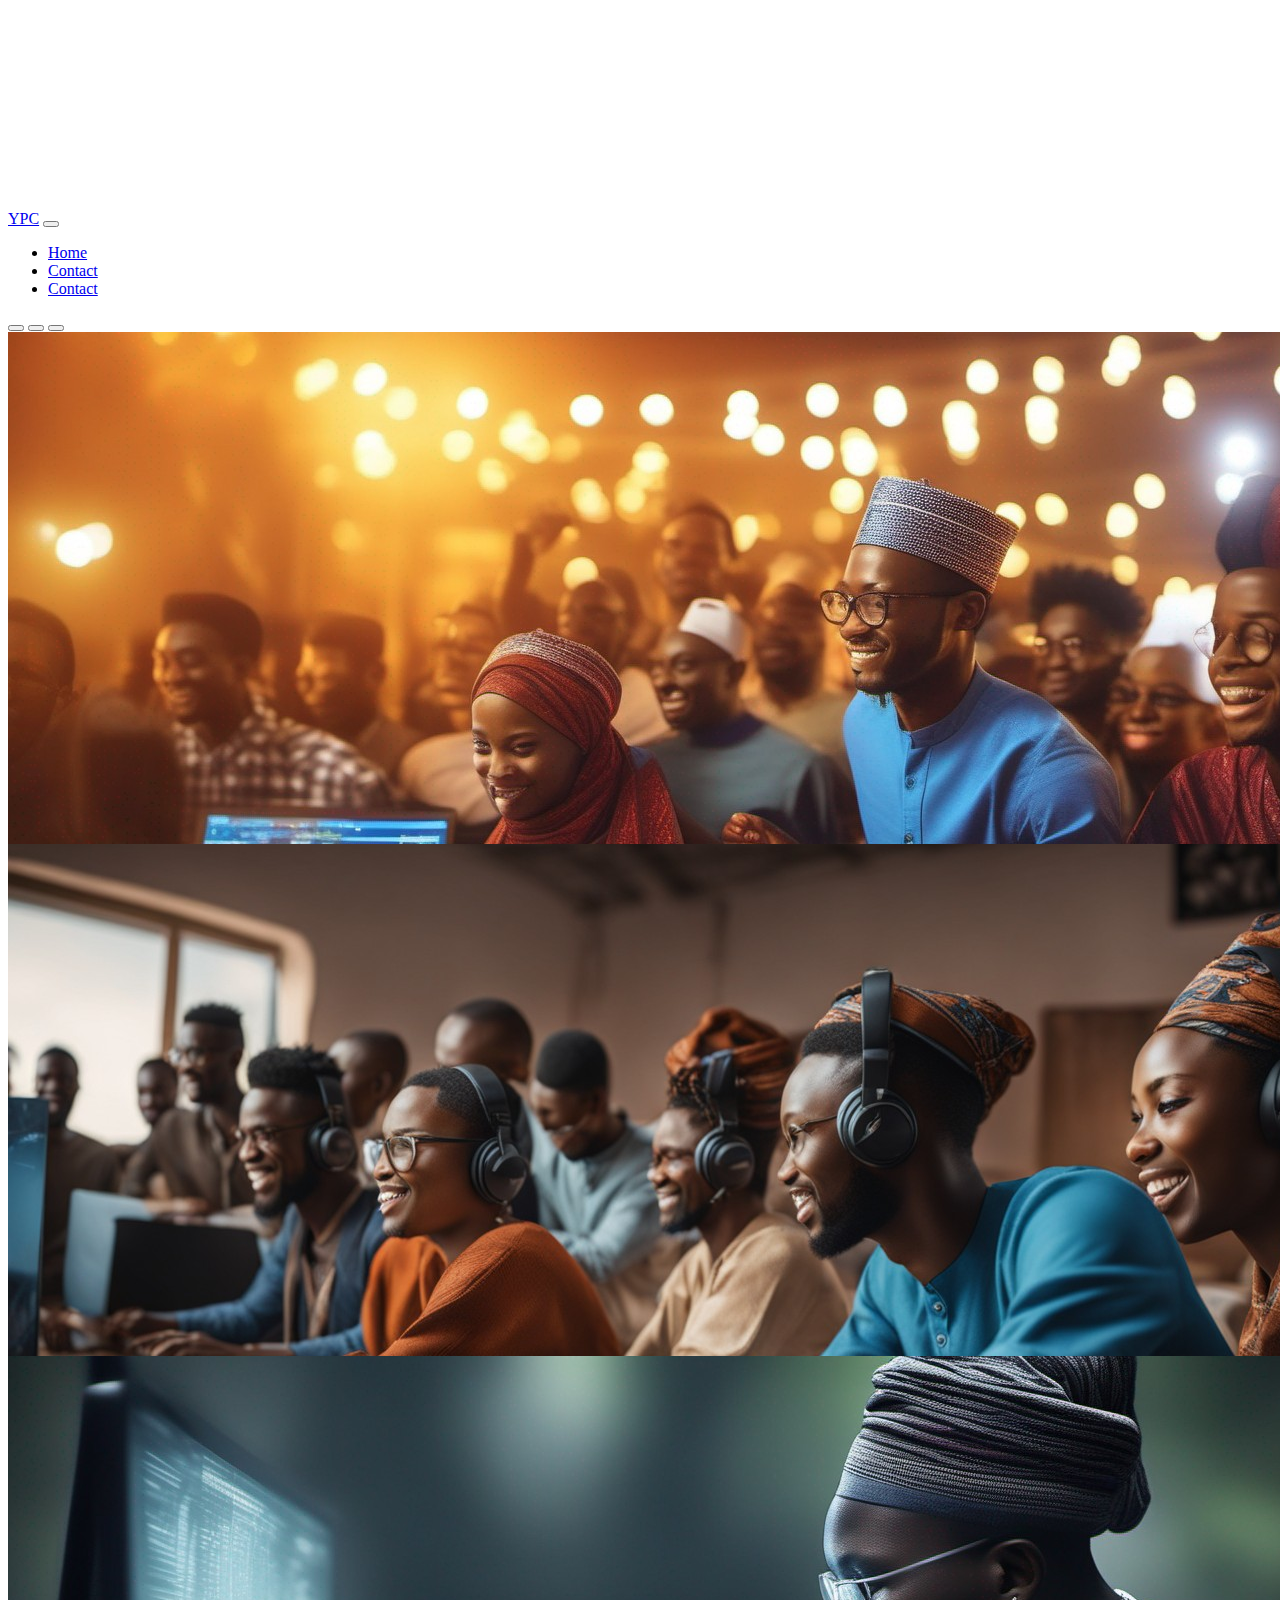
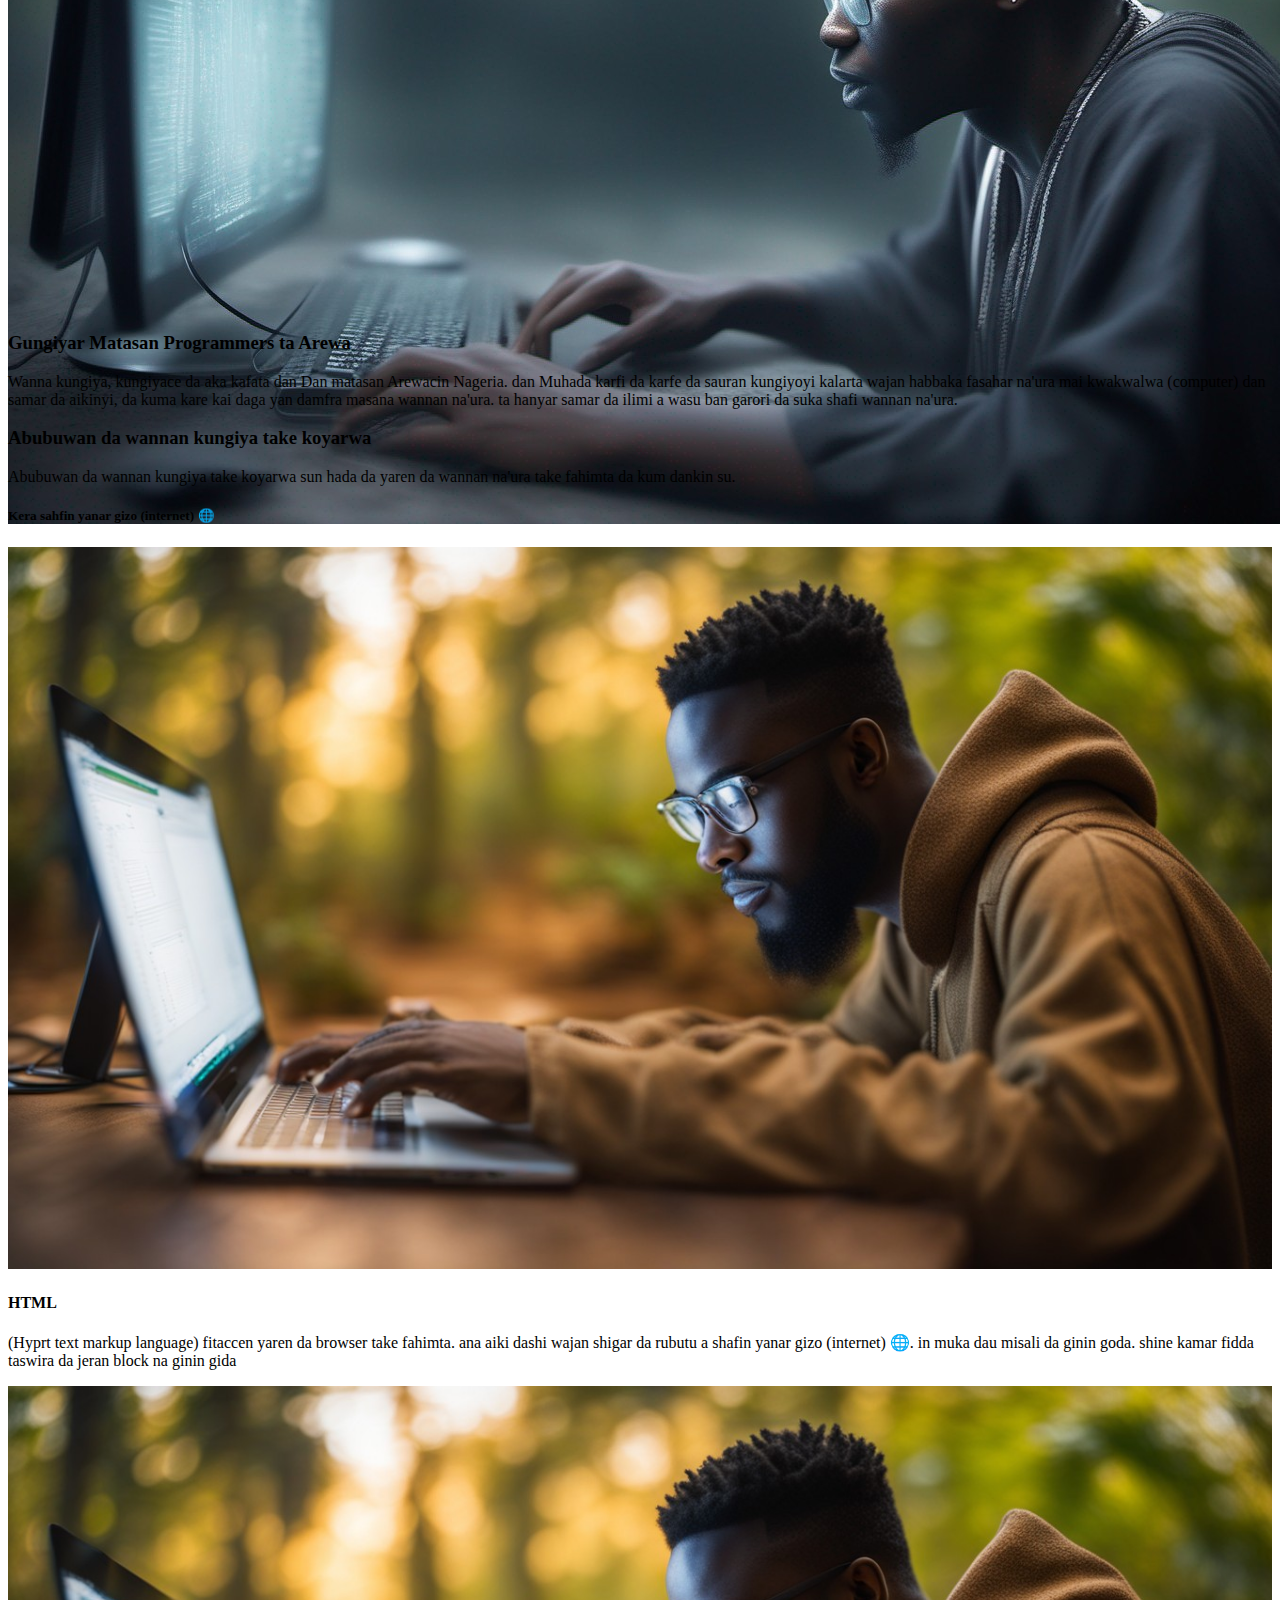
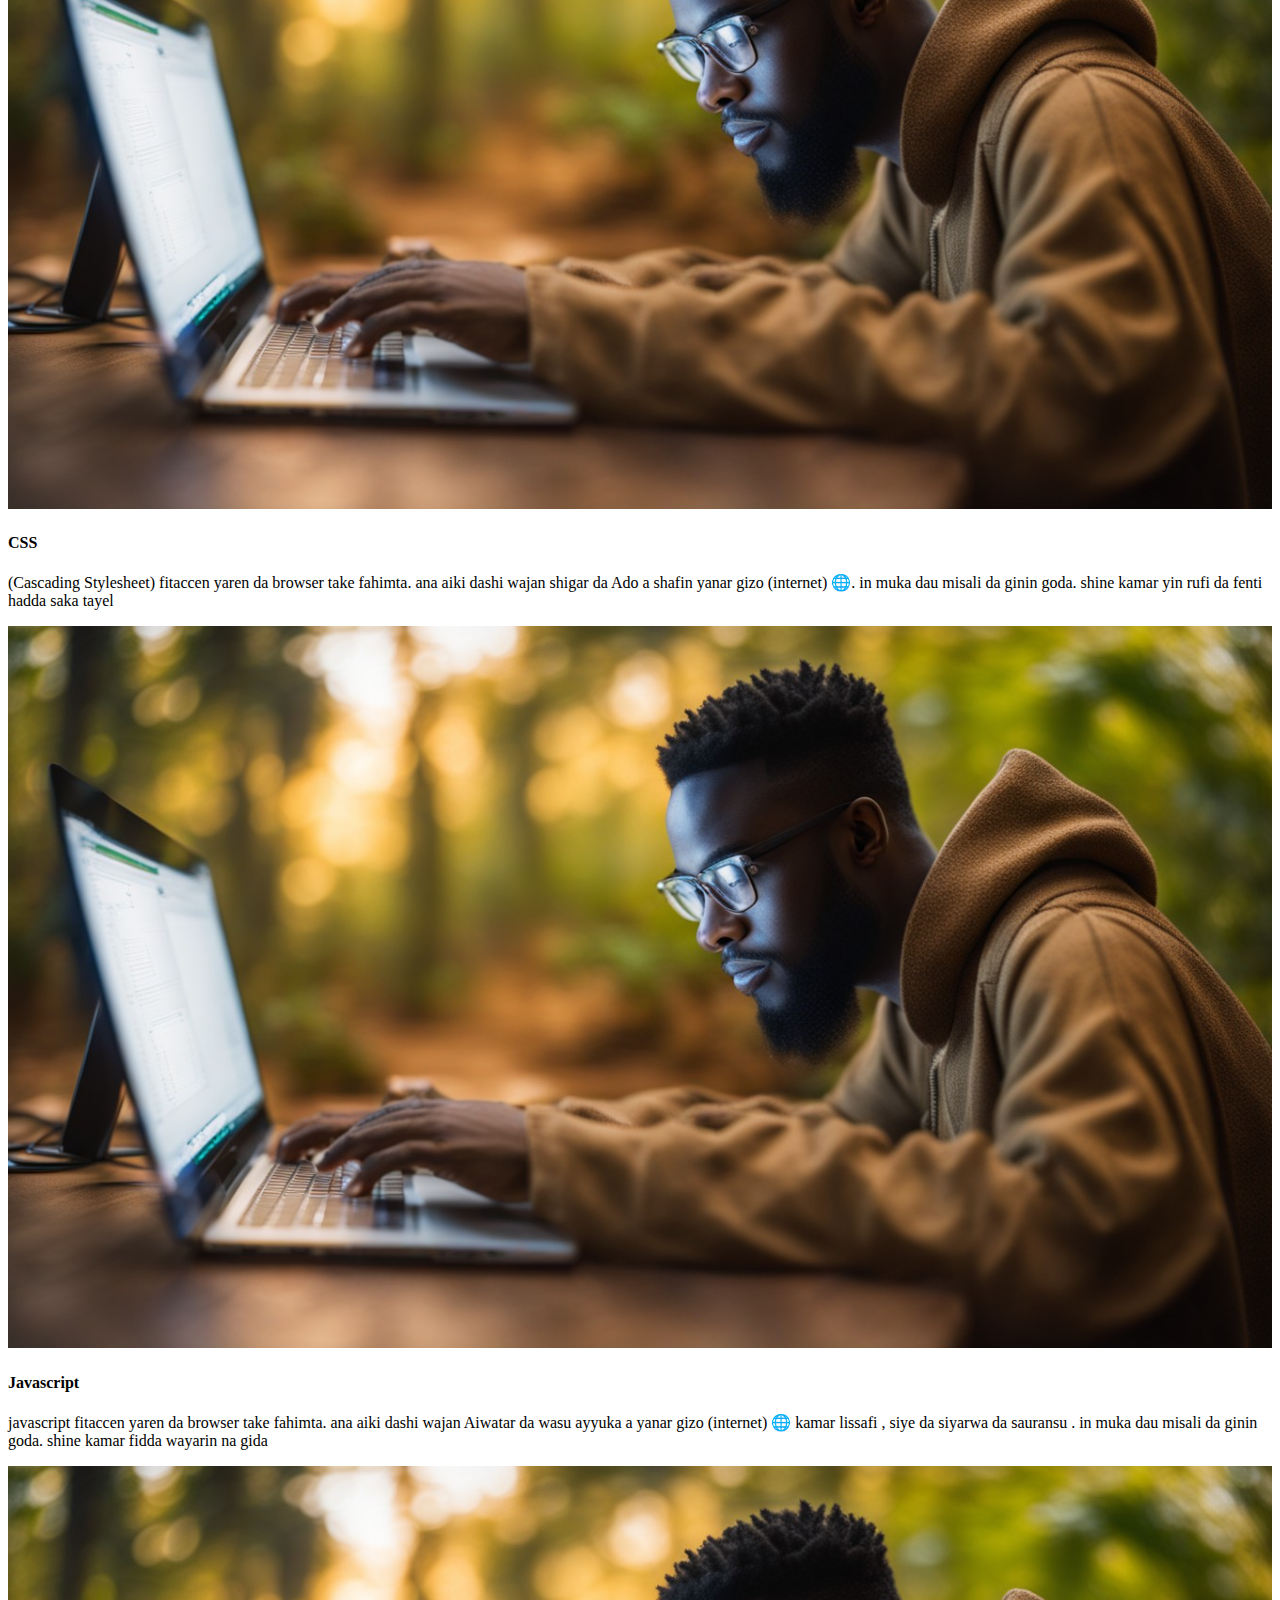
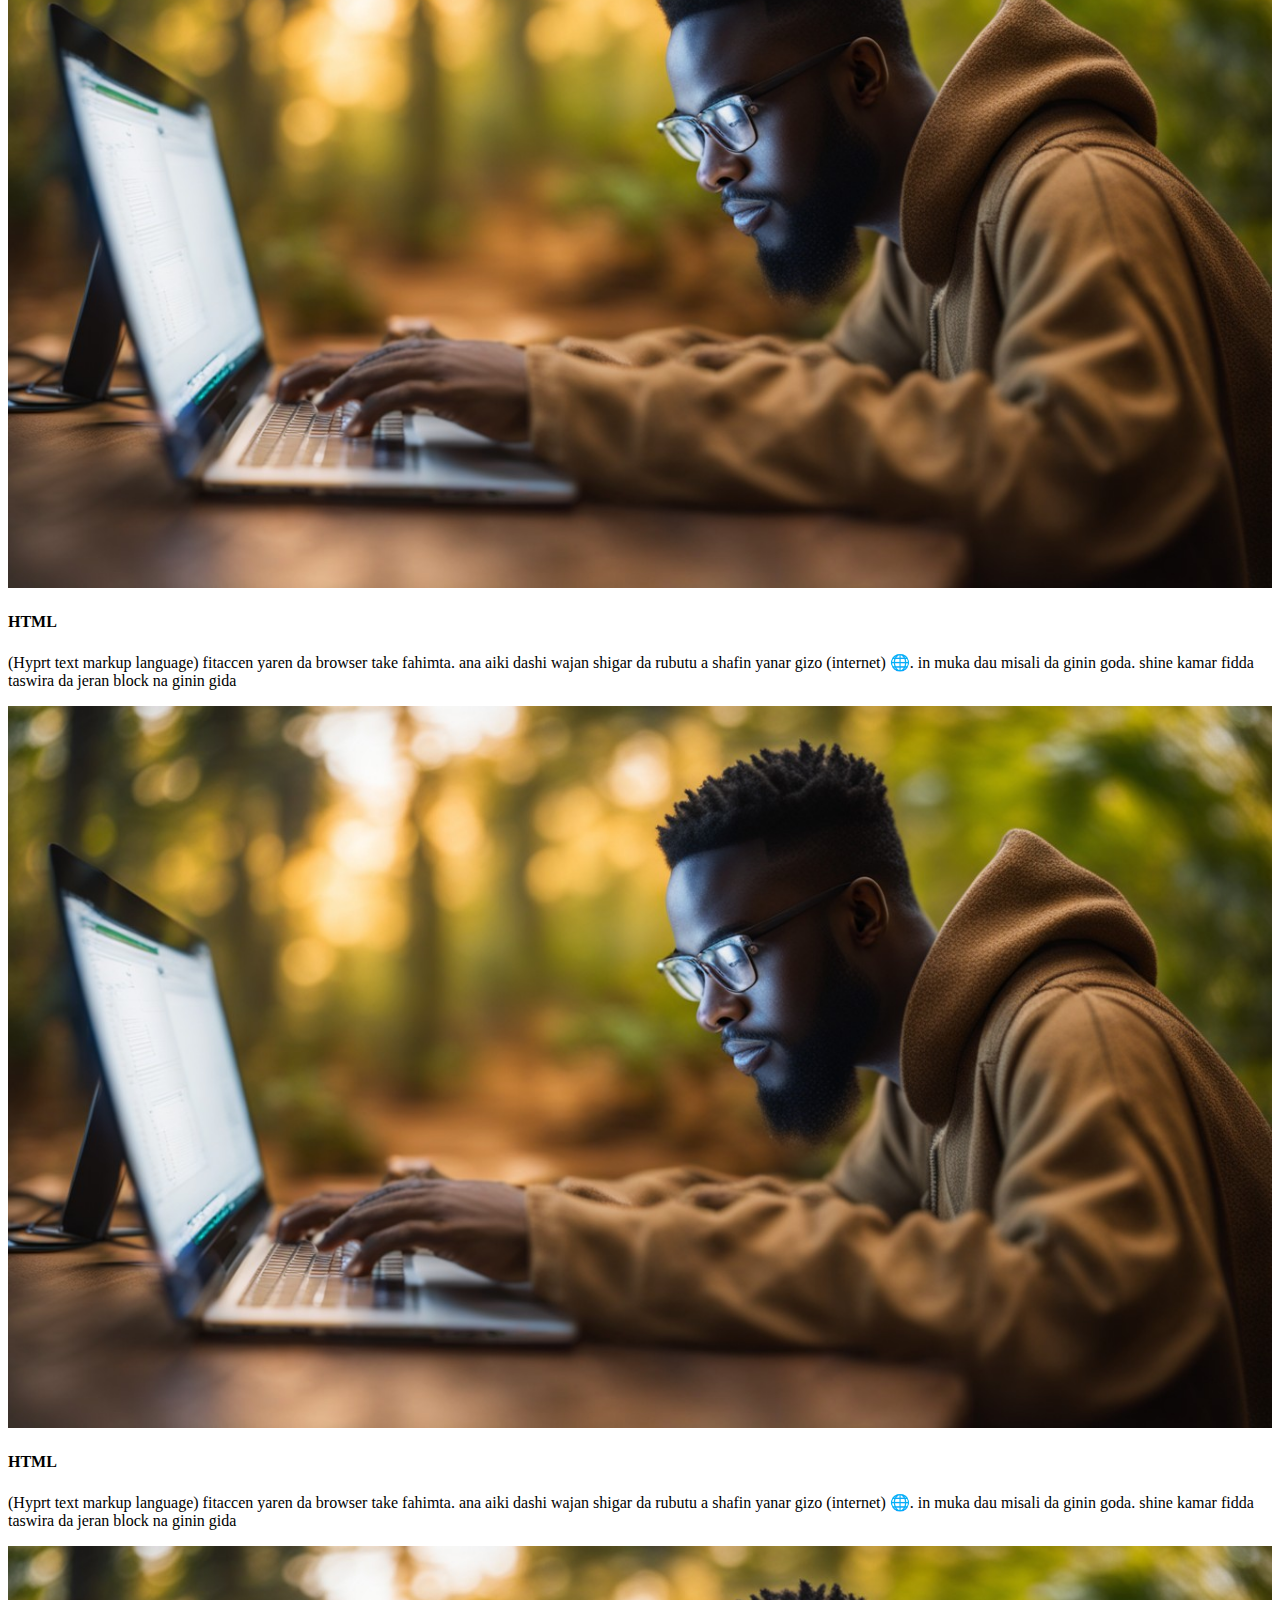
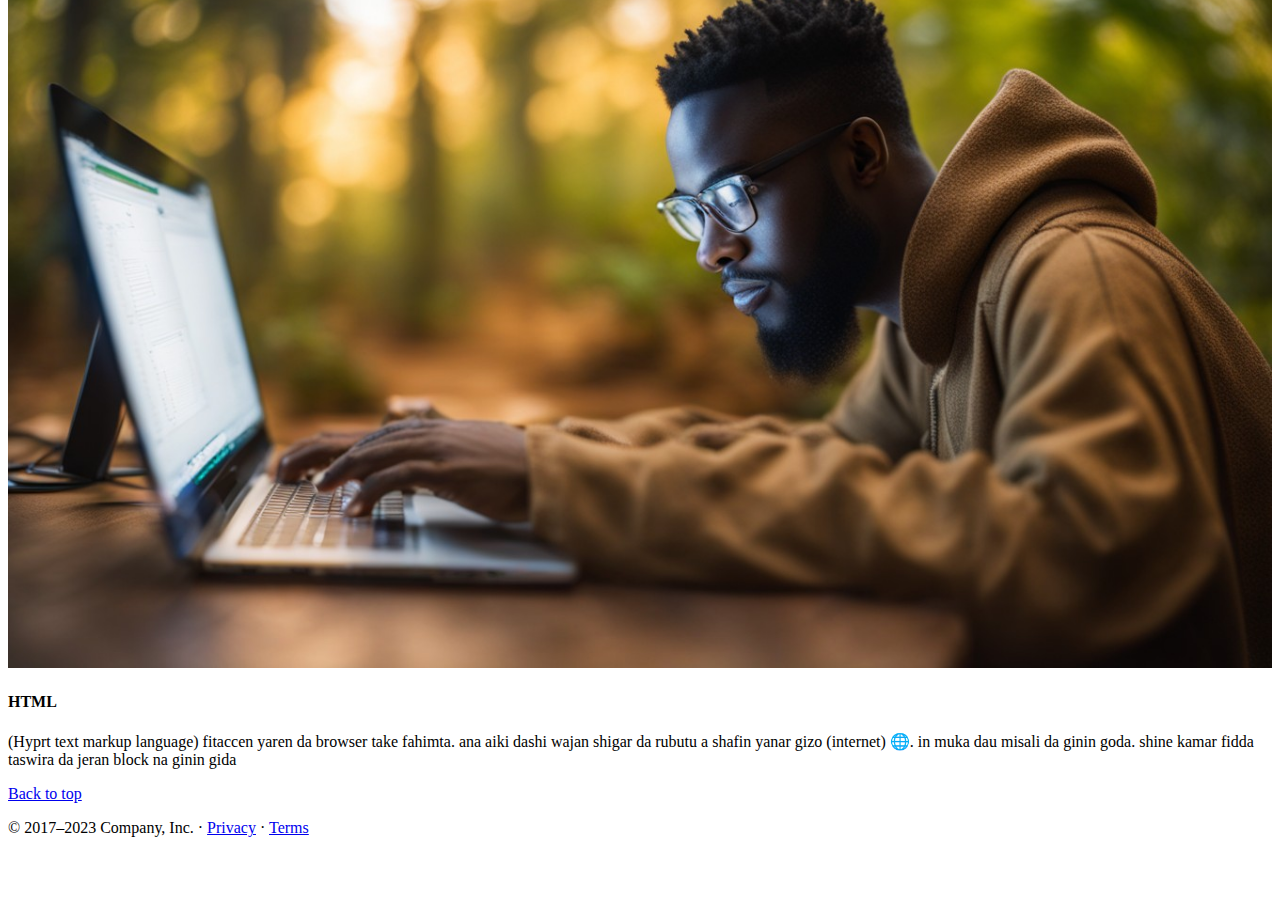
==== commit 2f18820f: "Update index.htm" ====
--- a/index.htm
+++ b/index.htm
@@ -1,10 +1,8 @@
 <!doctype html>
-<html data-bs-theme="auto">
+<html lang="en" data-bs-theme="auto">
   <head><script src="../assets/js/color-modes.js"></script>
 
-    <!-- <link href="https://cdn.jsdelivr.net/npm/bootstrap@5.3.2/dist/css/bootstrap.min.css" rel="stylesheet" integrity="sha384-T3c6CoIi6uLrA9TneNEoa7RxnatzjcDSCmG1MXxSR1GAsXEV/Dwwykc2MPK8M2HN" crossorigin="anonymous">
-    -->
-    <link rel="stylesheet" href="bootstrap.css">
+    <link href="https://cdn.jsdelivr.net/npm/bootstrap@5.3.2/dist/css/bootstrap.min.css" rel="stylesheet" integrity="sha384-T3c6CoIi6uLrA9TneNEoa7RxnatzjcDSCmG1MXxSR1GAsXEV/Dwwykc2MPK8M2HN" crossorigin="anonymous">
     <link rel="stylesheet" href="style.css"> 
     <meta charset="utf-8">
     <meta name="viewport" content="width=device-width, initial-scale=1">
@@ -12,88 +10,7 @@
     <meta name="author" content="Mark Otto, Jacob Thornton, and Bootstrap contributors">
     <meta name="generator" content="Hugo 0.118.2">
     <title>Young programmers Club</title>
-
-    <style>
-      .bd-placeholder-img {
-        font-size: 1.125rem;
-        text-anchor: middle;
-        -webkit-user-select: none;
-        -moz-user-select: none;
-        user-select: none;
-      }
-
-      @media (min-width: 768px) {
-        .bd-placeholder-img-lg {
-          font-size: 3.5rem;
-        }
-      }
-
-      .b-example-divider {
-        width: 100%;
-        height: 3rem;
-        background-color: rgba(0, 0, 0, .1);
-        border: solid rgba(0, 0, 0, .15);
-        border-width: 1px 0;
-        box-shadow: inset 0 .5em 1.5em rgba(0, 0, 0, .1), inset 0 .125em .5em rgba(0, 0, 0, .15);
-      }
-
-      .b-example-vr {
-        flex-shrink: 0;
-        width: 1.5rem;
-        height: 100vh;
-      }
-
-      .bi {
-        vertical-align: -.125em;
-        fill: currentColor;
-      }
-
-      .nav-scroller {
-        position: relative;
-        z-index: 2;
-        height: 2.75rem;
-        overflow-y: hidden;
-      }
-
-      .nav-scroller .nav {
-        display: flex;
-        flex-wrap: nowrap;
-        padding-bottom: 1rem;
-        margin-top: -1px;
-        overflow-x: auto;
-        text-align: center;
-        white-space: nowrap;
-        -webkit-overflow-scrolling: touch;
-      }
-
-      .btn-bd-primary {
-        --bd-violet-bg: #712cf9;
-        --bd-violet-rgb: 112.520718, 44.062154, 249.437846;
-
-        --bs-btn-font-weight: 600;
-        --bs-btn-color: var(--bs-white);
-        --bs-btn-bg: var(--bd-violet-bg);
-        --bs-btn-border-color: var(--bd-violet-bg);
-        --bs-btn-hover-color: var(--bs-white);
-        --bs-btn-hover-bg: #6528e0;
-        --bs-btn-hover-border-color: #6528e0;
-        --bs-btn-focus-shadow-rgb: var(--bd-violet-rgb);
-        --bs-btn-active-color: var(--bs-btn-hover-color);
-        --bs-btn-active-bg: #5a23c8;
-        --bs-btn-active-border-color: #5a23c8;
-      }
-
-      .bd-mode-toggle {
-        z-index: 1500;
-      }
-
-      .bd-mode-toggle .dropdown-menu .active .bi {
-        display: block !important;
-      }
-    </style>
-
-    
-    <!-- Custom styles for this template -->
+ 
     <link href="carousel.css" rel="stylesheet">
   </head>
   <body>
@@ -148,17 +65,17 @@
     </div>
     <div class="carousel-inner">
       <div class="carousel-item active">
-        <img src="images/bac1.jpeg" alt="">
+        <img src="images/Ai image (2).jpg" alt="">
         <div class="container">
           <div class="carousel-caption text-start">
-            <h1>Gungiyar Matasan Programmers</h1>
+            <h1>Gungiyar Matasan Programmers na Arewa</h1>
             <p class="opacity-75">Kungiyar data Shahara wajan koyar da Matsa harkokin Yanar Gizo (Internate)</p>
             <!-- <p><a class="btn btn-lg btn-primary" href="#">Sign up today</a></p> -->
           </div>
         </div>
       </div>
       <div class="carousel-item">
-       <img src="images/bac2.jpg">
+       <img src="images/Ai image (1).jpg">
         <div class="container">
           <div class="carousel-caption">
             <h1>Matasa Sune Jigon Cigaba A kasa</h1>
@@ -168,7 +85,7 @@
         </div>
       </div>
       <div class="carousel-item">
-        <img src="images/bac3.png">
+        <img src="images/Ai image (6).jpg">
         <div class="container">
           <div class="carousel-caption text-end">
             <h1>Zamanin AI</h1>
@@ -184,29 +101,90 @@
  
   <div class="container-fluid">
  <div class="container">
-  <h3>Gungiyar Matasan Programmers</h3>
+  <h3>Gungiyar Matasan Programmers ta Arewa</h3>
     <p>
-      Lorem ipsum dolor sit amet, consectetur adipisicing elit. Atque 
-      asperiores exercitationem odit consequuntur doloribus labore 
-      voluptates inventore dicta dignissimos debitis impedit numquam, 
-      totam rem, omnis sint maxime voluptate esse eius.
-      Lorem ipsum dolor sit amet, consectetur adipisicing elit. Atque 
-      asperiores exercitationem odit consequuntur doloribus labore 
-      voluptates inventore dicta dignissimos debitis impedit numquam, 
-      totam rem, omnis sint maxime voluptate esse eius.
-      Lorem ipsum dolor sit amet, consectetur adipisicing elit. Atque 
-      asperiores exercitationem odit consequuntur doloribus labore 
-      voluptates inventore dicta dignissimos debitis impedit numquam, 
-      totam rem, omnis sint maxime voluptate esse eius.
-      Lorem ipsum dolor sit amet, consectetur adipisicing elit. Atque 
-      asperiores exercitationem odit consequuntur doloribus labore 
-      voluptates inventore dicta dignissimos debitis impedit numquam, 
-      totam rem, omnis sint maxime voluptate esse eius.
-      Lorem ipsum dolor sit amet, consectetur adipisicing elit. Atque 
-      asperiores exercitationem odit consequuntur doloribus labore 
-      voluptates inventore dicta dignissimos debitis impedit numquam, 
-      totam rem, omnis sint maxime voluptate esse eius.
+      Wanna kungiya, kungiyace da aka kafata dan Dan matasan Arewacin Nageria. 
+      dan Muhada karfi da karfe da sauran kungiyoyi kalarta wajan habbaka fasahar
+      na'ura mai kwakwalwa (computer) dan samar da aikinyi, da kuma kare kai 
+      daga yan damfra masana wannan na'ura. ta hanyar samar da ilimi a wasu ban 
+      garori da suka shafi wannan na'ura.
     </p>
+    <div class="row">
+      <div class="col-12"><h3>Abubuwan da wannan kungiya take koyarwa</h3></div>
+      <div class="col-12">   
+         <p>
+      Abubuwan da wannan kungiya take koyarwa sun hada da yaren da wannan na'ura take
+      fahimta da kum dankin su.
+    </p>
+  </div>
+  <div class="col-12">
+    <h5 class="text-info">Kera sahfin yanar gizo (internet) 🌐</h5>
+  </div>
+     <div class="col-sm-12 col-md-6 col-lg-4 col-xl-3 mt-5 mb-5">
+      <img src="images/Ai image (5).jpg" alt="HTML" width="100%">
+      <h4>HTML</h4>
+      <p class="text-dark">
+        (Hyprt text markup language) fitaccen yaren da browser take fahimta. 
+        ana aiki dashi wajan shigar da rubutu  a shafin yanar gizo (internet) 🌐. in muka dau misali da 
+        ginin goda. shine kamar fidda taswira da jeran block na ginin gida
+      </p>
+     </div>
+     
+     <div class="col-sm-12 col-md-6 col-lg-4 col-xl-3 mt-5 mb-5">
+      <img src="images/Ai image (5).jpg" alt="HTML" width="100%">
+      <h4>CSS</h4>
+      <p class="text-dark">
+        (Cascading Stylesheet) fitaccen yaren da browser take fahimta. 
+        ana aiki dashi wajan shigar da Ado  a shafin yanar gizo (internet) 🌐. in muka dau misali da 
+        ginin goda. shine kamar yin rufi da fenti hadda saka tayel
+      </p>
+     </div>
+     
+     <div class="col-sm-12 col-md-6 col-lg-4 col-xl-3 mt-5 mb-5">
+      <img src="images/Ai image (5).jpg" alt="HTML" width="100%">
+      <h4>Javascript</h4>
+      <p class="text-dark">
+        javascript fitaccen yaren da browser take fahimta. 
+        ana aiki dashi wajan Aiwatar da wasu ayyuka a yanar gizo (internet) 🌐 kamar
+        lissafi , siye da siyarwa da sauransu . in muka dau misali da 
+        ginin goda. shine kamar fidda wayarin na gida
+      </p>
+     </div>
+     
+     <div class="col-sm-12 col-md-6 col-lg-4 col-xl-3 mt-5 mb-5">
+      <img src="images/Ai image (5).jpg" alt="HTML" width="100%">
+      <h4>HTML</h4>
+      <p class="text-dark">
+        (Hyprt text markup language) fitaccen yaren da browser take fahimta. 
+        ana aiki dashi wajan shigar da rubutu  a shafin yanar gizo (internet) 🌐. in muka dau misali da 
+        ginin goda. shine kamar fidda taswira da jeran block na ginin gida
+      </p>
+     </div>
+     
+     <div class="col-sm-12 col-md-6 col-lg-4 col-xl-3 mt-5 mb-5">
+      <img src="images/Ai image (5).jpg" alt="HTML" width="100%">
+      <h4>HTML</h4>
+      <p class="text-dark">
+        (Hyprt text markup language) fitaccen yaren da browser take fahimta. 
+        ana aiki dashi wajan shigar da rubutu  a shafin yanar gizo (internet) 🌐. in muka dau misali da 
+        ginin goda. shine kamar fidda taswira da jeran block na ginin gida
+      </p>
+     </div>
+     
+     <div class="col-sm-12 col-md-6 col-lg-4 col-xl-3 mt-5 mb-5">
+      <img src="images/Ai image (5).jpg" alt="HTML" width="100%">
+      <h4>HTML</h4>
+      <p class="text-dark">
+        (Hyprt text markup language) fitaccen yaren da browser take fahimta. 
+        ana aiki dashi wajan shigar da rubutu  a shafin yanar gizo (internet) 🌐. in muka dau misali da 
+        ginin goda. shine kamar fidda taswira da jeran block na ginin gida
+      </p>
+     </div>
+     
+     
+    </div>
+    
+
  </div>
   </div> 
 
@@ -218,9 +196,8 @@
   </footer>
 </main>
 <script src="JQuary.js"></script>
-<script src="bootstrap.js"></script>
 <script src="script.js"></script>
-<!-- <script src="https://ajax.googleapis.com/ajax/libs/jquery/3.7.1/jquery.min.js"></script>
-<script src="https://cdn.jsdelivr.net/npm/bootstrap@5.3.2/dist/js/bootstrap.bundle.min.js" integrity="sha384-C6RzsynM9kWDrMNeT87bh95OGNyZPhcTNXj1NW7RuBCsyN/o0jlpcV8Qyq46cDfL" crossorigin="anonymous"></script> -->
+<script src="https://ajax.googleapis.com/ajax/libs/jquery/3.7.1/jquery.min.js"></script>
+<script src="https://cdn.jsdelivr.net/npm/bootstrap@5.3.2/dist/js/bootstrap.bundle.min.js" integrity="sha384-C6RzsynM9kWDrMNeT87bh95OGNyZPhcTNXj1NW7RuBCsyN/o0jlpcV8Qyq46cDfL" crossorigin="anonymous"></script> 
 </body>
 </html>
